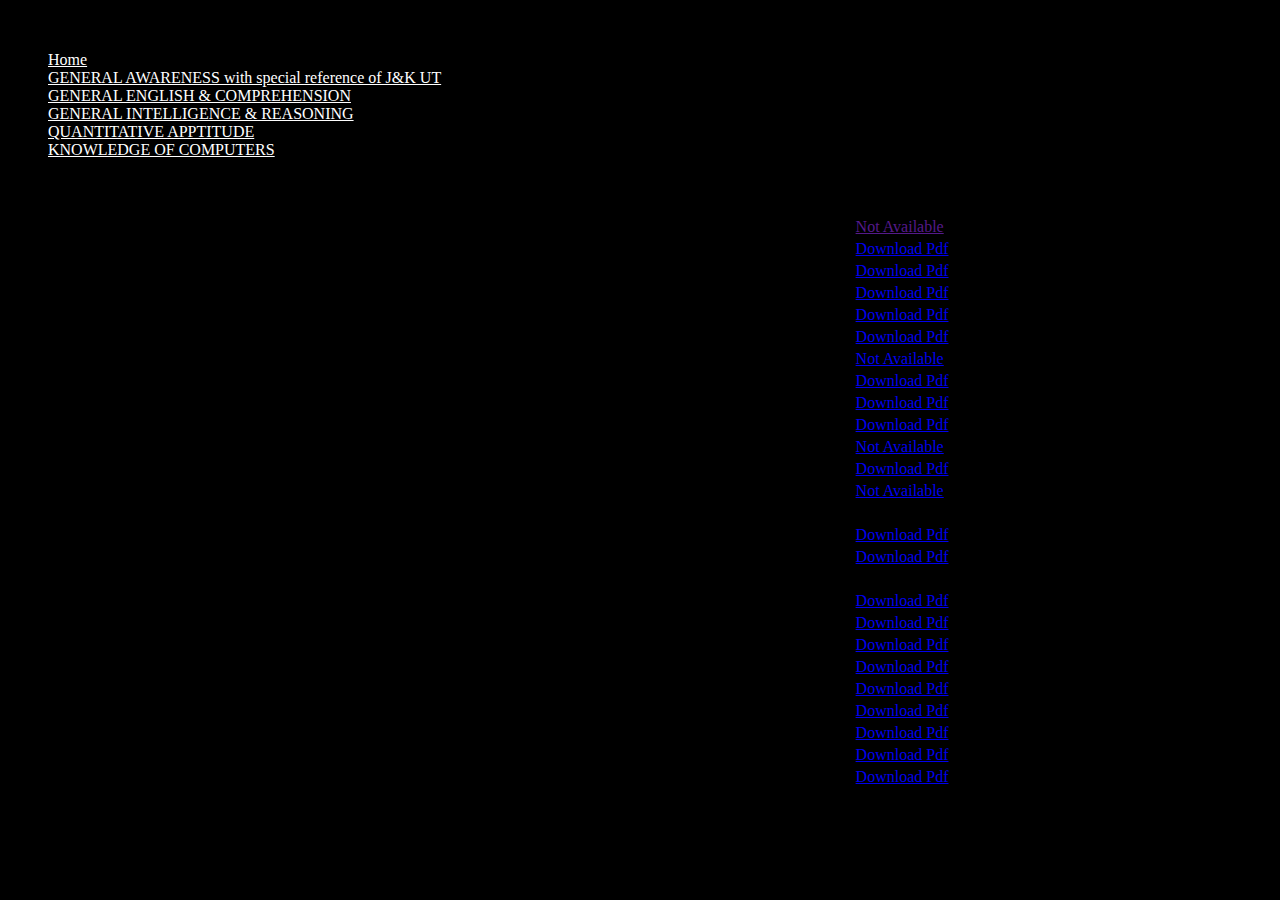
==== index.html @ 3e61b2b9 "ADDED META" ====
<!DOCTYPE html>
<html lang="en">
<head>
</head>
<html style="background: black;">
<link rel="stylesheet" href="style.css">
<link rel="stylesheet" href="responsive.css">
<head>
	<meta charset="UTF-8">
	<meta http-equiv="X-UA-Compatible" content="IE=edge">
	<meta name="viewport" content="width=device-width, initial-scale=1.0">
	 	<content="initial-scale=1.0,minimum-scale=1.0,maximum-scale=1.0,width=device-width,user-scalable=no">
	<title>JKSSB SYLLABUS</title>

</head>

<body>
	 					<h1 class="logotext font17 bold text-center" style="margin: 29px 3px -31px 14px;">
						<div class="headingtop">
							<div class="topheadingmargin">|| VLW SYLLABUS || VILLAGE LEVEL WORKER ||        &nbsp; 	|| PANCHAYAT SECRETARY   ||
							</div> 
							
					</h1>
				</div>		 				 
					<div>
						<ul  class="topheadingmargin2" class="navbar">
							<div class="pdres">
							<li class="pd5"><a href="index.html" style="color: white;">Home</a></li>
							<li class="pd5"><a href="index.html" style="color: white;">GENERAL AWARENESS with special reference of J&K UT </a></li>
							<li class="pd5"><a href="redir2.html" style="color: white;">GENERAL ENGLISH & COMPREHENSION </a></li>
							<li class="pd5"><a href="redir3.html" style="color: white;">GENERAL INTELLIGENCE  & REASONING  </a></li>
							<li class="pd5"><a href="redir4.html" style="color: white;">QUANTITATIVE APPTITUDE  </a></li>
							<li class="pd5"><a href="redir5.html" style="color: white;">KNOWLEDGE OF COMPUTERS </a></li>
						</div>
						</ul>
					</div>
				</div>
			</div>
		</div>
	</header>
							 
									<table class="table">
									 
										 
										<tbody>

										</tbody>
									</table>
								</div>
							</div>
						</div>

					</div>
					<!-- Card body -->

					<table class="table1">

						<tr1>
							<th>#</th>
							<th class="tablehead">GENERAL AWARENESS with special reference of J&K UT</th>

							 
						</tr1>
						<tr>
							<td>(i)</td>
							<td class="borderrd">Current Events of National and International importance </td>
							<td class="downbox"><a href= ""
									class="btn btn-primary themebtn">Not Available</a></td>
						</tr>
						<td>(ii)</td>
						<td class="borderrd">Political & Physical divisions of India</td>
						<td class="downbox"><a href="/payload/gk/polity abd phy.pdf"
								class="btn btn-primary themebtn">Download
								Pdf</a></td>
						</tr>
						<tr>
							<td>(iii)</td>
							<td class="borderrd">Climate & Crops in India </td>
							<td class="downbox"><a href="/payload/gk/Indian climate and crops .pdf"
									class="btn btn-primary themebtn">Download Pdf</a></td>
						</tr>
						<tr>
							<td>(iv)</td>
							<td class="borderrd">Transport & Communication. </td>
							<td class="downbox"><a href="/payload/gk/transport and communication .pdf"
									class="btn btn-primary themebtn">Download Pdf</a></td>
						</tr>
						<tr>
							<td>(v)</td>
							<td class="borderrd">Demography- Census, its feature and Vital Statistics.</td>
							<td class="downbox"><a href="/payload/gk/demography.pdf"
									class="btn btn-primary themebtn">Download Pdf</a></td>
						</tr>
						<tr>
							<td>(vi)</td>
							<td class="borderrd">Important Rivers & Lakes in India.</td>
							<td class="downbox"><a href="https://apps.ssbjk.org.in/portal/login"
									class="btn btn-primary themebtn">Download Pdf</a></td>
						</tr>
						<tr>
							<td>(vii)</td>
							<td class="borderrd">Indian Economy.</td>
							<td class="downbox"><a href=" "
									class="btn btn-primary themebtn">Not Available</td>
						</tr>
						<tr>
							<td>(viii)</td>
							<td class="borderrd">Indian Culture & Heritage.</td>
							<td class="downbox"><a href="https://apps.ssbjk.org.in/portal/login"
									class="btn btn-primary themebtn">Download Pdf</a></td>
						</tr>
						<tr>
							<td>(ix)</td>
							<td class="borderrd">Indian History with special reference to Freedom Movement.</td>
							<td class="downbox"><a href="https://apps.ssbjk.org.in/portal/login"
									class="btn btn-primary themebtn">Download Pdf</a></td>
						</tr>
						<tr>
							<td>(x)</td>
							<td class="borderrd">Indian Constitution- Basic features- Preamble, Fundamental Rights, Fundamental Duties,
								Directive Principles of State Policy.</td>
							<td class="downbox"><a href="https://apps.ssbjk.org.in/portal/login"
									class="btn btn-primary themebtn">Download Pdf</a></td>
						</tr>
						<tr>
							<td>(xi)</td>
							<td class="borderrd">Science & Technology. </td>
							<td class="downbox"><a href=" "
									class="btn btn-primary themebtn">Not Available</a></td>
						</tr>
						<tr>
							<td>(xii)</td>
							<td class="borderrd">Environment, Ecology & Bio-diversity. </td>
							<td class="downbox"><a href="https://apps.ssbjk.org.in/portal/login"
									class="btn btn-primary themebtn">Download Pdf</a></td>
						</tr>
						<tr>
							<td>(xiii)</td>
							<td class="borderrd">Taxation in India- Direct & Indirect Tax - CBDT, GST etc. </td>
							<td class="downbox"><a href=" "
									class="btn btn-primary themebtn">Not Available</a></td>
						</tr>
						<tr>
							<td>(xiv)</td>
							<td>J&K UT -- </td>
						</tr>
						<tr>
							<td></td>
							<td class="borderrd">a) History </td>
							<td class="downbox"><a href="/payload/gk/jkhistory.pdf"
									class="btn btn-primary themebtn">Download Pdf</a></td>
						</tr>
						<tr>
							<td></td>
							<td class="borderrd">b) Economy
							<td class="downbox"><a href="https://apps.ssbjk.org.in/portal/login"
									class="btn btn-primary themebtn">Download Pdf</a></td>
						</tr>
						<td></td>
						<td class="borderrd">c) Geography-
							</tr>

							<tr>
								<td></td>
								<td class="borderrd"> - Climate
								<td class="downbox"><a href="https://apps.ssbjk.org.in/portal/login"
										class="btn btn-primary themebtn">Download Pdf</a></td>
							</tr>
							<tr>
								<td></td>
								<td class="borderrd"> - Crops
								<td class="downbox"><a href="https://apps.ssbjk.org.in/portal/login"
										class="btn btn-primary themebtn">Download Pdf</a></td>
							</tr>
							<tr>
								<td></td>
								<td class="borderrd"> - Rivers
								<td class="downbox"><a href="https://apps.ssbjk.org.in/portal/login"
										class="btn btn-primary themebtn">Download Pdf</a></td>
							</tr>
							<tr>
								<td></td>
								<td class="borderrd"> - Lakes
								<td class="downbox"> <a href="https://apps.ssbjk.org.in/portal/login"
										class="btn btn-primary themebtn">Download Pdf</a></td>
							</tr>
							<tr>
								<td></td>
								<td class="borderrd"> - Flora & Fauna
								<td class="downbox"><a href="https://apps.ssbjk.org.in/portal/login"
										class="btn btn-primary themebtn">Download Pdf</a></td>
							</tr>
							<tr>
								<td></td>
								<td class="borderrd">d) Heritage & Culture </td>
								<td class="downbox"><a href="https://apps.ssbjk.org.in/portal/login"
										class="btn btn-primary themebtn">Download Pdf</a>
								</td>
							</tr>
							<tr>
								<td></td>
								<td class="borderrd">e) Important Tourist Destinations </td>
								<td class="downbox"><a href="https://apps.ssbjk.org.in/portal/login"
										class="btn btn-primary themebtn">Download
										Pdf</a></td>
							</tr>
							<tr>
								<td></td>
								<td class="borderrd">f) J&K Reorganisation Act, 2019. </td>
								<td class="downbox"><a href="https://apps.ssbjk.org.in/portal/login"
										class="btn btn-primary themebtn">Download
										Pdf</a></td>
							</tr>
							<tr>
								<td>(xv)</td>
								<td class="borderrd">Centrally Sponsored Schemes (MGNREGA, PMAY, SBM) and Panchayati Raj Act/Rules. </td>
								<td class="downbox"><a href="https://apps.ssbjk.org.in/portal/login"
										class="btn btn-primary themebtn">Download Pdf</a></td>
											
							</tr> 
										  
						</table1>		
				</div>

			</div>
		</div>

	</div>
	
</body><div class="footcont">Developed by Akshay  |  Contact  -   Email : akhsu12@gmail.com  |</div>
</html>
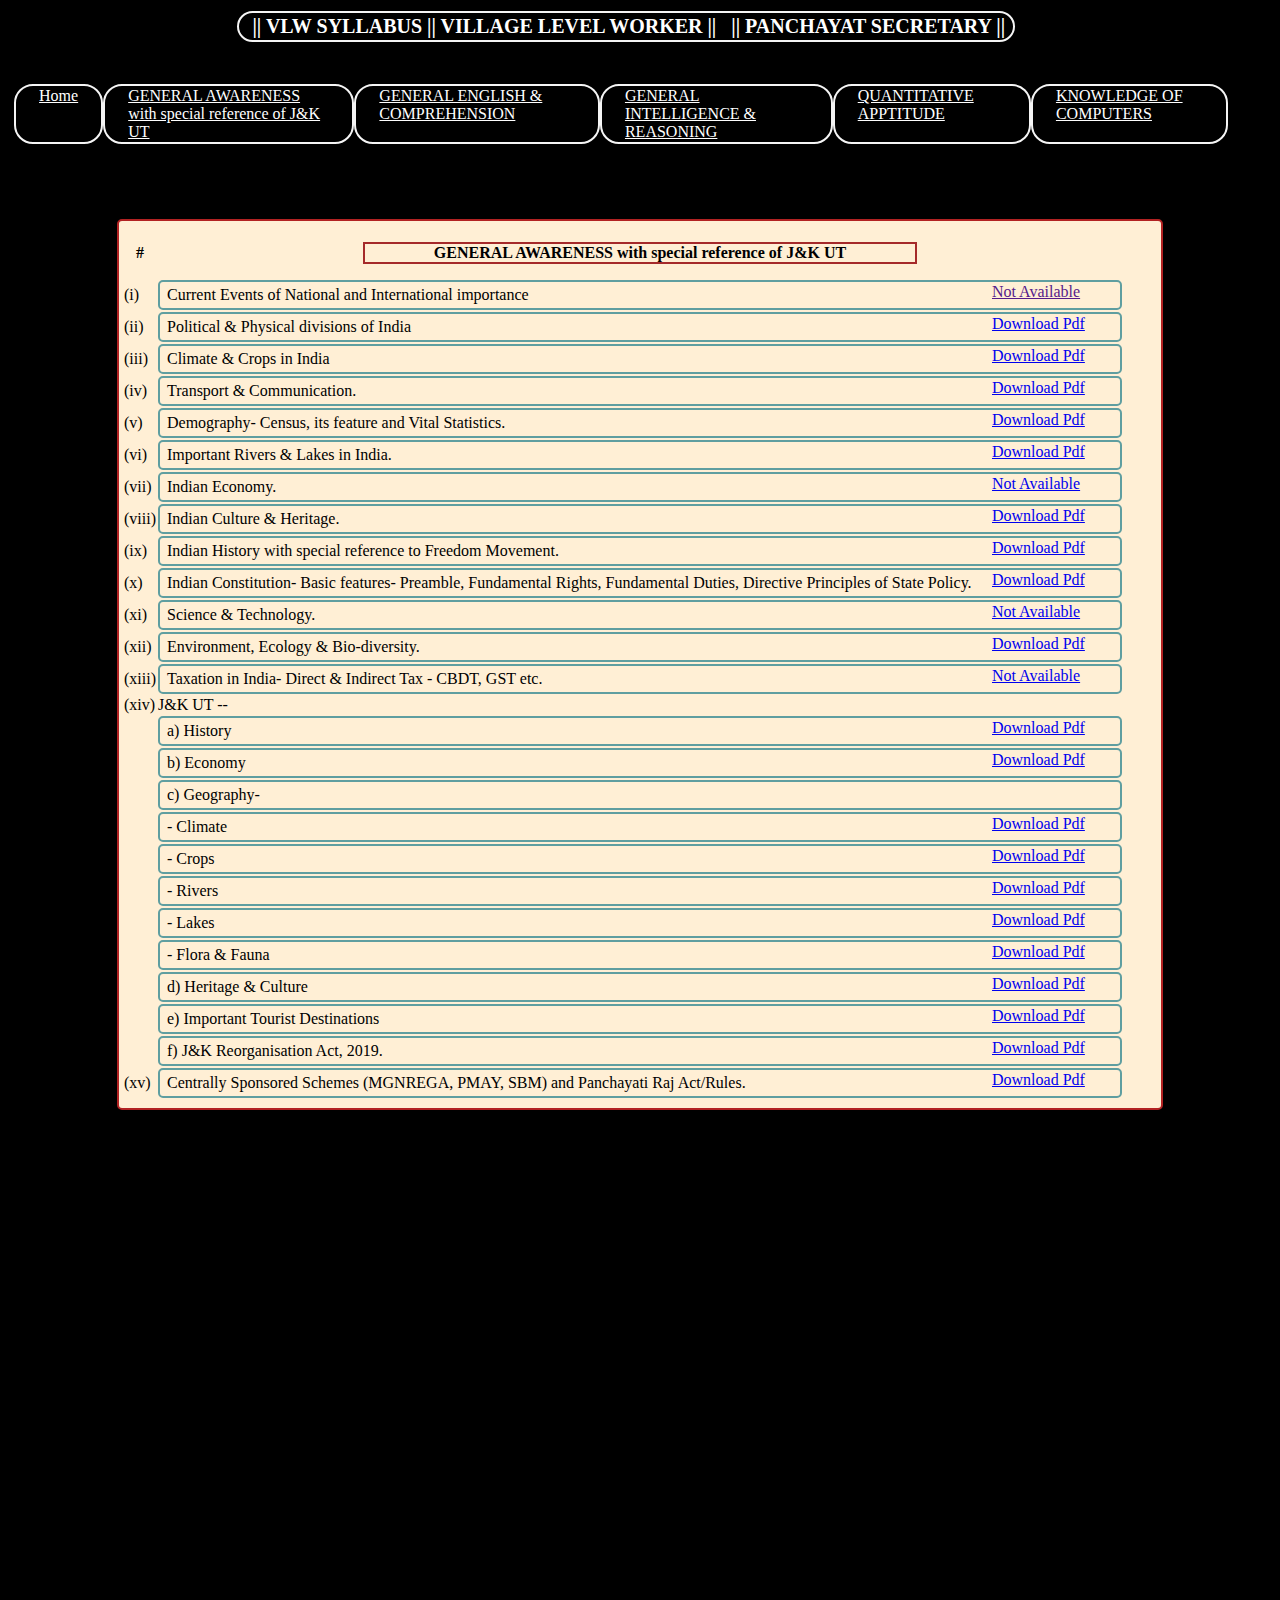
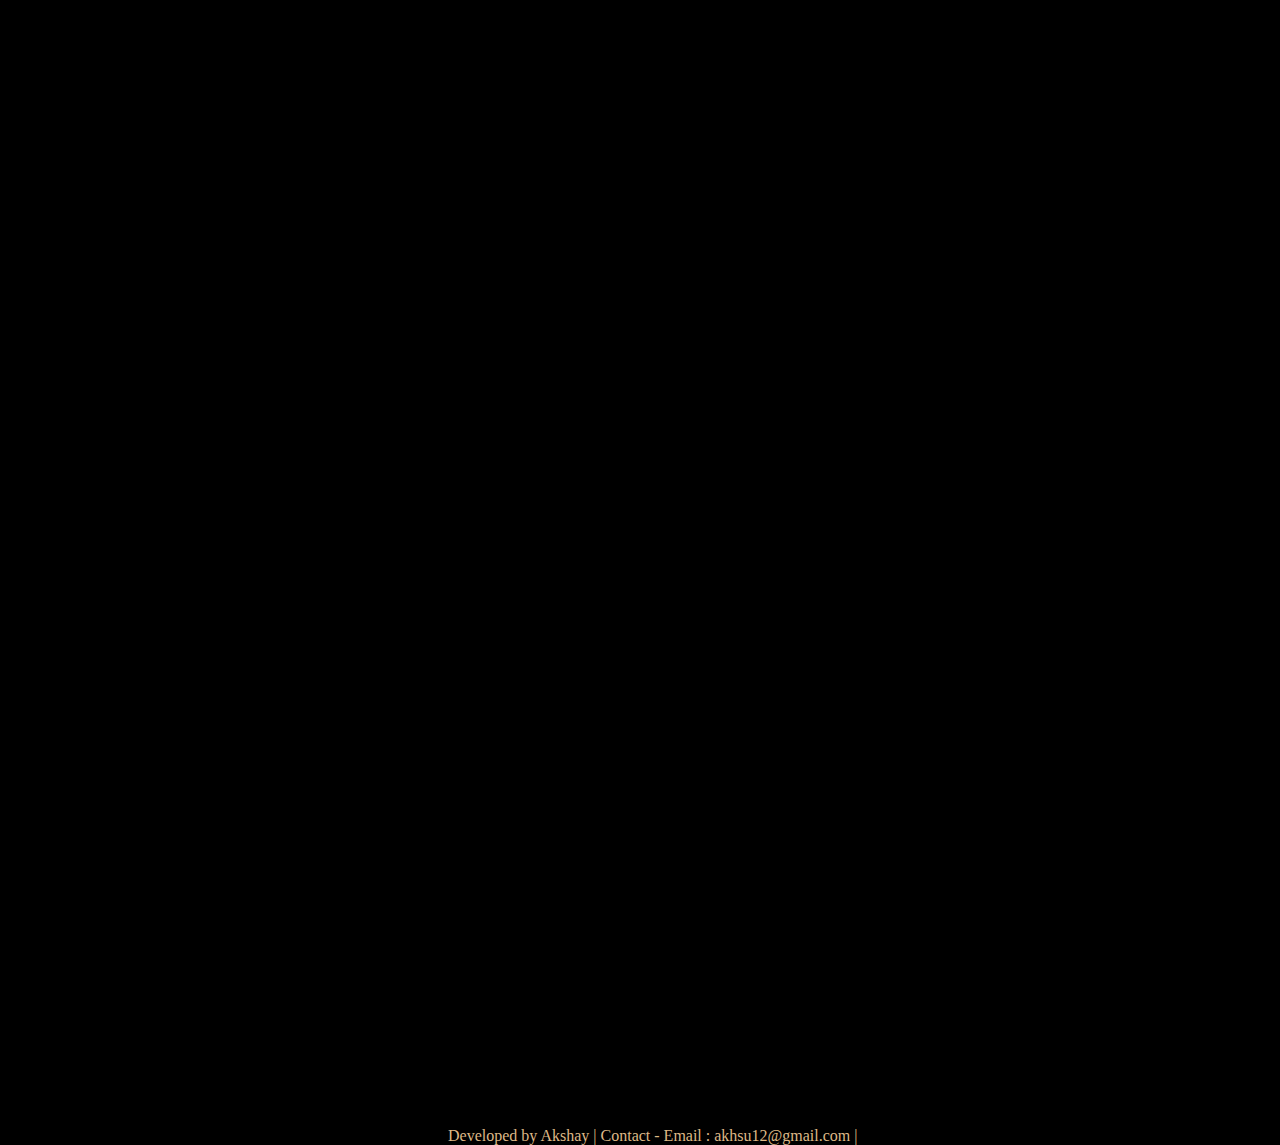
==== commit 99ed877f: "formatting update" ====
--- a/index.html
+++ b/index.html
@@ -217,7 +217,16 @@
 								<td class="downbox"><a href="https://apps.ssbjk.org.in/portal/login"
 										class="btn btn-primary themebtn">Download Pdf</a></td>
 											
+							</tr> <br>
+							<br>
+							<tr>
+								<td></td>
+								<td class="footcont">Developed by Akshay  |  Contact  -   Email : akhsu12@gmail.com  |</td>
+								 
+											
 							</tr> 
+<!--
+							<div class="footcont">Developed by Akshay  |  Contact  -   Email : akhsu12@gmail.com  |</div>-->
 										  
 						</table1>		
 				</div>
@@ -227,5 +236,5 @@
 
 	</div>
 	
-</body><div class="footcont">Developed by Akshay  |  Contact  -   Email : akhsu12@gmail.com  |</div>
+</body>
 </html>--- a/style.css
+++ b/style.css
@@ -0,0 +1,92 @@
+* {
+   margin: 0px;
+   padding: 0px;
+}
+
+.headingtop {
+   display: flex;
+   justify-content: center;
+   text-align: center;
+   color: white;
+   font-size: 20px;
+}
+.topheadingmargin{
+   margin: -2vh 5vw 8vh 2vw;
+   display: flex;
+   padding: 2px 8px 2px 13px;
+   border: 2px solid whitesmoke;
+   border-radius: 19px;
+   justify-content: center;
+}
+.topheadingmargin2{
+   margin: 0vh 4vw 6vh 1vw;
+   display: flex;
+   padding: 0.1vh .1vw .1vh .1vw;
+   justify-content: center;
+}
+
+
+.table1 {
+   display: flex;
+   border: 2px firebrick solid;
+   margin: -16px 117px;
+   padding: 6px 3px;
+   border-radius: 5px;
+   background-color: papayawhip;
+}
+
+
+.tablehead {
+   display: flex;
+   margin: 1.5vh 16vw;
+   border: 2px solid brown;
+   width: 43vw;
+   justify-content: center;
+   align-items: center;
+}
+
+.tablehe {
+   
+   margin: -31px 0px 12px 889px;
+   border: 2px solid brown;
+   width: 11vw;
+   justify-content: center;
+}
+
+.downbox {
+   display: flex;
+   margin: 3px -132px;
+}
+
+.borderrd {
+   border: 2px cadetblue solid;
+   padding: 4px 7px;
+   border-radius: 5px;
+}
+
+.tabpad {
+
+   display: flex;
+   margin: 2px 117px;
+   padding: 6px 3px;
+}
+
+.pd5 {
+   display: table-cell;
+   padding: 1px 23px;
+   border: 2px solid whitesmoke;
+   border-radius: 19px;
+}
+
+.navbar{
+   display: flex;
+   margin: 54px 10px 34px -1px;
+   padding: 1px 30px 2px 30px;
+}
+.footcont{
+   color: burlywood;
+   position: absolute;
+   top: 302vh;
+   left: 35vw;
+   margin: 1vh auto
+}--- a/responsive.css
+++ b/responsive.css
@@ -0,0 +1,101 @@
+@media screen and (max-width: 1000px)    
+{
+    .headingtop{
+      display: flex;
+      justify-content: center;
+      text-align: center;
+      color: white;
+      font-size: 12px;
+   
+   }
+   .navbar1{
+      display: grid;
+      margin: 47px -6px 36px 3px;
+      padding: 2px 27px 6px 22px;
+   }
+   .pdres{
+   display: inline-grid;
+   padding: 0px 11px;
+   
+   border-radius: 19px;
+   justify-content: center;
+   margin: 2px 0px;
+   font-size: 12px;
+}.pd5{
+   display: flex;
+   padding: 2px 8px 3px 13px;
+   border: 2px solid whitesmoke;
+   border-radius: 19px;
+   justify-content: center;
+   margin: 1vh -9vw;
+}
+.topheadingmargin{
+   margin: -2vh 4vw -2vh 1vw;
+   display: flex;
+   padding: 2px 8px 3px 13px;
+   border: 2px solid whitesmoke;
+   border-radius: 19px;
+   justify-content: center;
+}
+.topheadingmargin2{
+   margin: 7vh 6vw 5vh 5vw;
+   display: flex;
+   padding: 0.1vh .1vw .1vh .1vw;
+   border: 2px solid whitesmoke;
+   border-radius: 19px;
+   justify-content: center;
+}
+.table1 {
+   display: flex;
+   border: 2px firebrick solid;
+   margin: -35px 5px;
+   padding: 6px 3px;
+   border-radius: 5px;
+   background-color: papayawhip;
+}
+.tablehead {
+   display: flex;
+   margin: 1vh 0vw;
+   border: 2px solid brown;
+   width: 73vw;
+   justify-content: center;
+   font-size: 1.6vh;
+   padding: 0.3vh 2vw;
+}
+.tablehe {
+   display: flex;
+   margin: -5vh 54vw;
+   border: 2px solid brown;
+   width: 25vw;
+   font-size: 1.6vh;
+   position: absolute;
+   justify-content: center;
+}
+.borderrd {
+   border: 2px cadetblue solid;
+   padding: 2px 8px;
+   border-radius: 5px;
+   display: flex;
+   font-size: 2.4vh;
+   justify-content: center;
+   margin: 0vh 5vw 1vh -2vw;
+}
+.downbox {
+   display: flex;
+   margin: -0.2vh 0vw 0.6vh 50vw;
+   font-size: 2vh;
+   position: inherit;
+}
+.tbdymrg{
+   margin: 0vh 0vw -2vh;
+}
+.footcont {
+   color: burlywood;
+   position: absolute;
+   top: 282vh;
+   left: 8vw;
+   margin: -4vh 0vw;
+   font-size: 1.5vh;
+   padding: .5vh .5vw .5vh .5vw;
+}
+}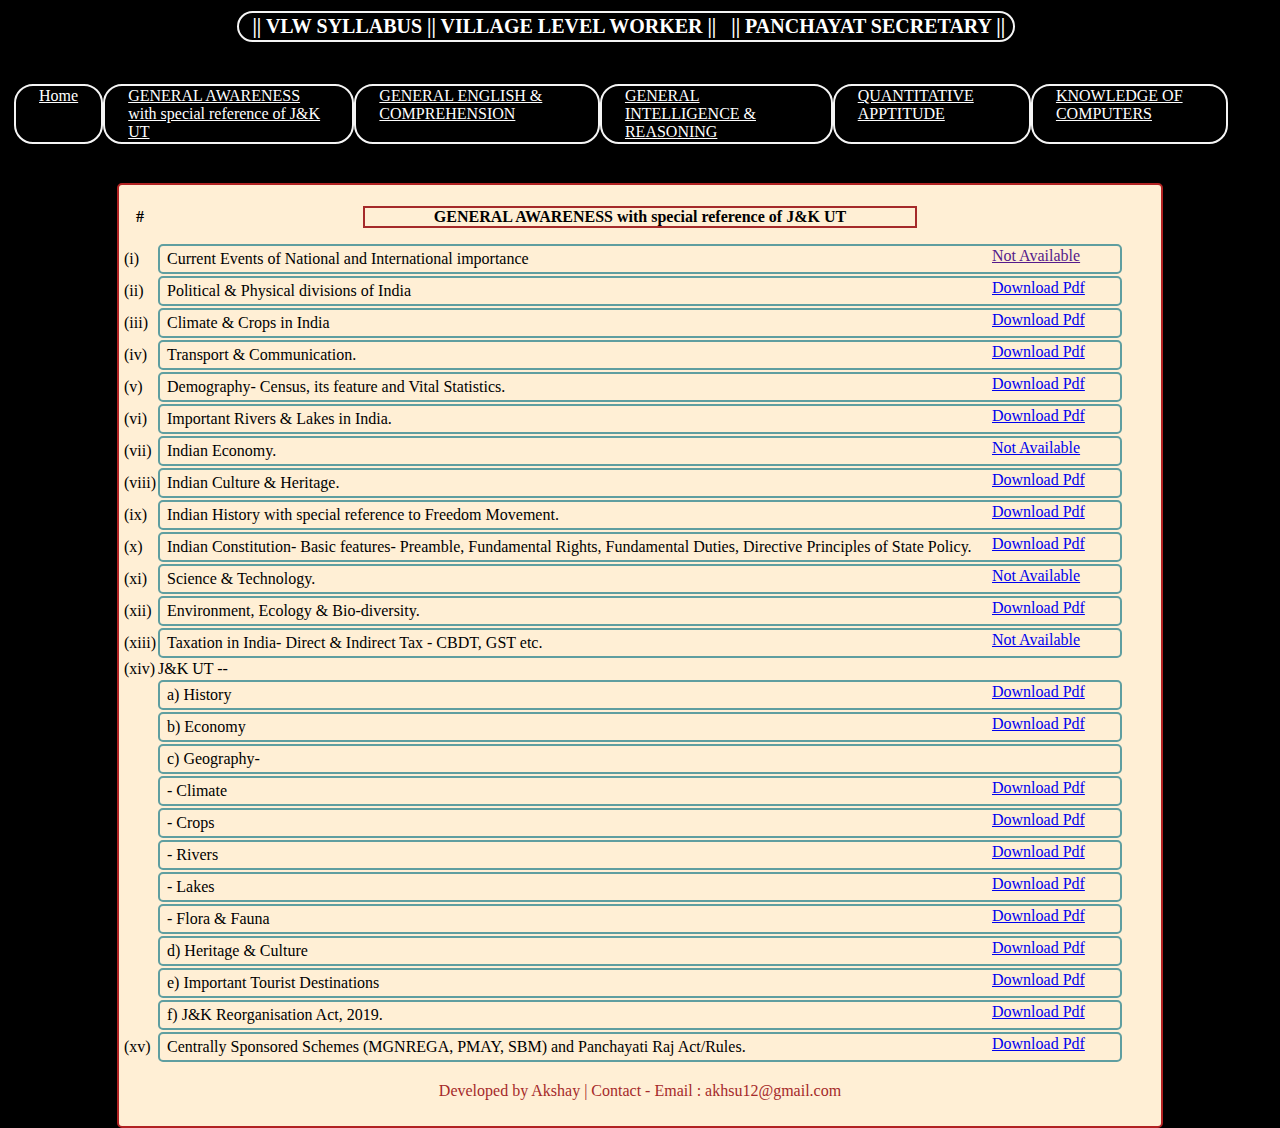
==== commit b9c88337: "fixed bottom" ====
--- a/index.html
+++ b/index.html
@@ -217,14 +217,13 @@
 								<td class="downbox"><a href="https://apps.ssbjk.org.in/portal/login"
 										class="btn btn-primary themebtn">Download Pdf</a></td>
 											
-							</tr> <br>
-							<br>
-							<tr>
-								<td></td>
-								<td class="footcont">Developed by Akshay  |  Contact  -   Email : akhsu12@gmail.com  |</td>
-								 
-											
-							</tr> 
+							</tr>
+							<tr>
+								<td></td>
+								<td class="botm">Developed by Akshay  |  Contact  -   Email : akhsu12@gmail.com</td>							
+							</tr>
+							
+							 
 <!--
 							<div class="footcont">Developed by Akshay  |  Contact  -   Email : akhsu12@gmail.com  |</div>-->
 										  
--- a/style.css
+++ b/style.css
@@ -89,4 +89,10 @@
    top: 302vh;
    left: 35vw;
    margin: 1vh auto
+}
+.botm{
+   display: flex;
+margin: 2vh;
+justify-content: center;
+color: brown;
 }--- a/responsive.css
+++ b/responsive.css
@@ -80,6 +80,7 @@
    justify-content: center;
    margin: 0vh 5vw 1vh -2vw;
 }
+
 .downbox {
    display: flex;
    margin: -0.2vh 0vw 0.6vh 50vw;
@@ -89,13 +90,10 @@
 .tbdymrg{
    margin: 0vh 0vw -2vh;
 }
-.footcont {
-   color: burlywood;
-   position: absolute;
-   top: 282vh;
-   left: 8vw;
-   margin: -4vh 0vw;
-   font-size: 1.5vh;
-   padding: .5vh .5vw .5vh .5vw;
+.botm{
+   font-size: 1.6vh;
+   margin: 1vh -3vw 1vh -12vw;
+   display: flex;
+   break-before: page;
 }
-}+}
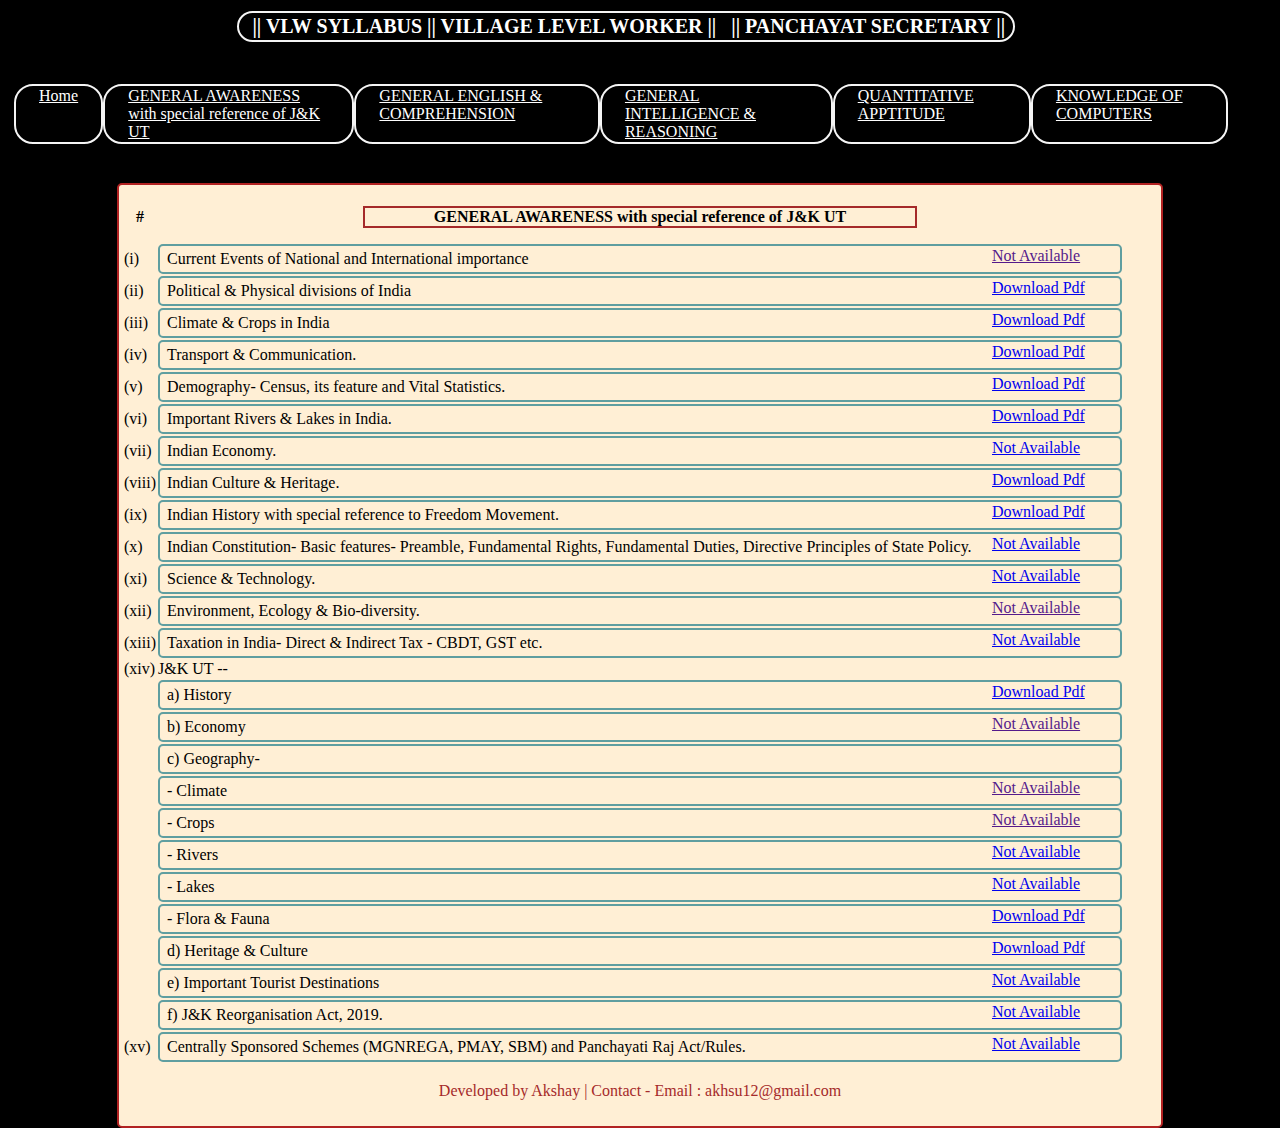
==== commit fe5d2033: "Update index.html" ====
--- a/index.html
+++ b/index.html
@@ -94,7 +94,7 @@
 						<tr>
 							<td>(vi)</td>
 							<td class="borderrd">Important Rivers & Lakes in India.</td>
-							<td class="downbox"><a href="https://apps.ssbjk.org.in/portal/login"
+							<td class="downbox"><a href="https://drive.google.com/file/d/1yDMCxtIcokJgd74jcxjbMZonDPWR_rk5/view?usp=sharing"
 									class="btn btn-primary themebtn">Download Pdf</a></td>
 						</tr>
 						<tr>
@@ -106,21 +106,21 @@
 						<tr>
 							<td>(viii)</td>
 							<td class="borderrd">Indian Culture & Heritage.</td>
-							<td class="downbox"><a href="https://apps.ssbjk.org.in/portal/login"
+							<td class="downbox"><a href="/payload/gk/Indian culture .pdf"
 									class="btn btn-primary themebtn">Download Pdf</a></td>
 						</tr>
 						<tr>
 							<td>(ix)</td>
 							<td class="borderrd">Indian History with special reference to Freedom Movement.</td>
-							<td class="downbox"><a href="https://apps.ssbjk.org.in/portal/login"
+							<td class="downbox"><a href="/payload/gk/freedom struggle .pdf"
 									class="btn btn-primary themebtn">Download Pdf</a></td>
 						</tr>
 						<tr>
 							<td>(x)</td>
 							<td class="borderrd">Indian Constitution- Basic features- Preamble, Fundamental Rights, Fundamental Duties,
 								Directive Principles of State Policy.</td>
-							<td class="downbox"><a href="https://apps.ssbjk.org.in/portal/login"
-									class="btn btn-primary themebtn">Download Pdf</a></td>
+							<td class="downbox"><a href=" "
+									class="btn btn-primary themebtn">Not Available</a></td>
 						</tr>
 						<tr>
 							<td>(xi)</td>
@@ -131,8 +131,8 @@
 						<tr>
 							<td>(xii)</td>
 							<td class="borderrd">Environment, Ecology & Bio-diversity. </td>
-							<td class="downbox"><a href="https://apps.ssbjk.org.in/portal/login"
-									class="btn btn-primary themebtn">Download Pdf</a></td>
+							<td class="downbox"><a href=""
+									class="btn btn-primary themebtn">Not Available</a></td>
 						</tr>
 						<tr>
 							<td>(xiii)</td>
@@ -153,8 +153,8 @@
 						<tr>
 							<td></td>
 							<td class="borderrd">b) Economy
-							<td class="downbox"><a href="https://apps.ssbjk.org.in/portal/login"
-									class="btn btn-primary themebtn">Download Pdf</a></td>
+							<td class="downbox"><a href=""
+									class="btn btn-primary themebtn">Not Available</a></td>
 						</tr>
 						<td></td>
 						<td class="borderrd">c) Geography-
@@ -163,59 +163,57 @@
 							<tr>
 								<td></td>
 								<td class="borderrd"> - Climate
-								<td class="downbox"><a href="https://apps.ssbjk.org.in/portal/login"
+								<td class="downbox"><a href=""
+										class="btn btn-primary themebtn">Not Available</a></td>
+							</tr>
+							<tr>
+								<td></td>
+								<td class="borderrd"> - Crops
+								<td class="downbox"><a href=""
+										class="btn btn-primary themebtn">Not Available</a></td>
+							</tr>
+							<tr>
+								<td></td>
+								<td class="borderrd"> - Rivers
+								<td class="downbox"><a href=" "
+										class="btn btn-primary themebtn">Not Available</a></td>
+							</tr>
+							<tr>
+								<td></td>
+								<td class="borderrd"> - Lakes
+								<td class="downbox"> <a href=" "
+										class="btn btn-primary themebtn">Not Available</a></td>
+							</tr>
+							<tr>
+								<td></td>
+								<td class="borderrd"> - Flora & Fauna
+								<td class="downbox"><a href=" "
 										class="btn btn-primary themebtn">Download Pdf</a></td>
 							</tr>
 							<tr>
 								<td></td>
-								<td class="borderrd"> - Crops
-								<td class="downbox"><a href="https://apps.ssbjk.org.in/portal/login"
-										class="btn btn-primary themebtn">Download Pdf</a></td>
-							</tr>
-							<tr>
-								<td></td>
-								<td class="borderrd"> - Rivers
-								<td class="downbox"><a href="https://apps.ssbjk.org.in/portal/login"
-										class="btn btn-primary themebtn">Download Pdf</a></td>
-							</tr>
-							<tr>
-								<td></td>
-								<td class="borderrd"> - Lakes
-								<td class="downbox"> <a href="https://apps.ssbjk.org.in/portal/login"
-										class="btn btn-primary themebtn">Download Pdf</a></td>
-							</tr>
-							<tr>
-								<td></td>
-								<td class="borderrd"> - Flora & Fauna
-								<td class="downbox"><a href="https://apps.ssbjk.org.in/portal/login"
-										class="btn btn-primary themebtn">Download Pdf</a></td>
-							</tr>
-							<tr>
-								<td></td>
 								<td class="borderrd">d) Heritage & Culture </td>
-								<td class="downbox"><a href="https://apps.ssbjk.org.in/portal/login"
+								<td class="downbox"><a href=" "
 										class="btn btn-primary themebtn">Download Pdf</a>
 								</td>
 							</tr>
 							<tr>
 								<td></td>
 								<td class="borderrd">e) Important Tourist Destinations </td>
-								<td class="downbox"><a href="https://apps.ssbjk.org.in/portal/login"
-										class="btn btn-primary themebtn">Download
-										Pdf</a></td>
+								<td class="downbox"><a href=" "
+										class="btn btn-primary themebtn">Not Available</a></td>
 							</tr>
 							<tr>
 								<td></td>
 								<td class="borderrd">f) J&K Reorganisation Act, 2019. </td>
-								<td class="downbox"><a href="https://apps.ssbjk.org.in/portal/login"
-										class="btn btn-primary themebtn">Download
-										Pdf</a></td>
+								<td class="downbox"><a href=" "
+										class="btn btn-primary themebtn">Not Available</a></td>
 							</tr>
 							<tr>
 								<td>(xv)</td>
 								<td class="borderrd">Centrally Sponsored Schemes (MGNREGA, PMAY, SBM) and Panchayati Raj Act/Rules. </td>
-								<td class="downbox"><a href="https://apps.ssbjk.org.in/portal/login"
-										class="btn btn-primary themebtn">Download Pdf</a></td>
+								<td class="downbox"><a href=" "
+										class="btn btn-primary themebtn">Not Available</a></td>
 											
 							</tr>
 							<tr>
@@ -236,4 +234,4 @@
 	</div>
 	
 </body>
-</html>+</html>
--- a/responsive.css
+++ b/responsive.css
@@ -94,6 +94,6 @@
    font-size: 1.6vh;
    margin: 1vh -3vw 1vh -12vw;
    display: flex;
-   break-before: page;
+   color: brown;
 }
 }
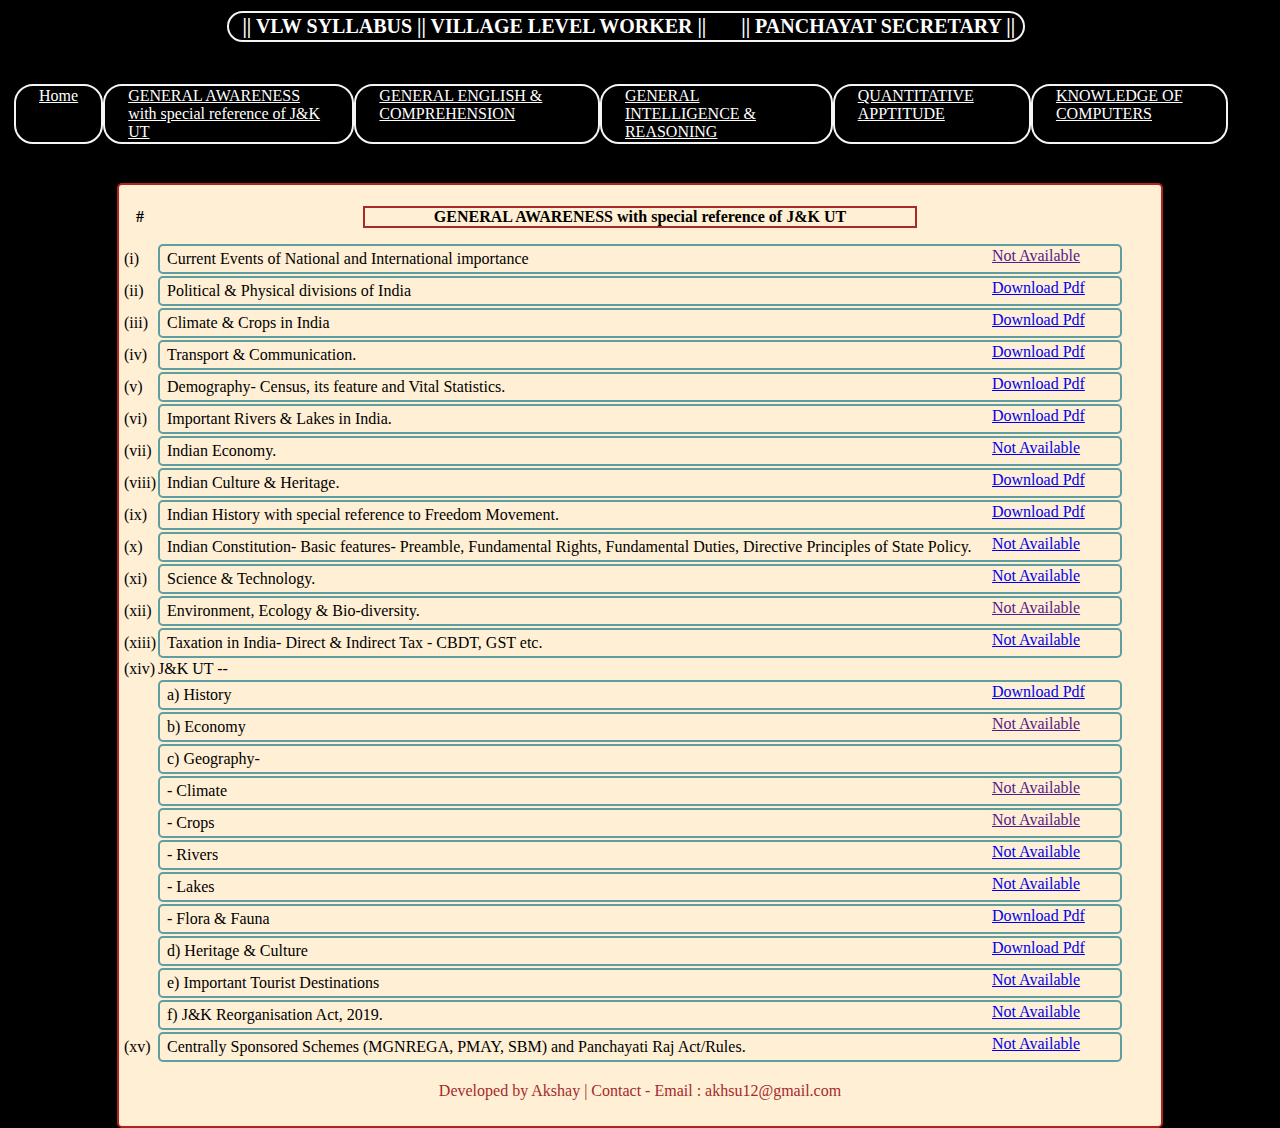
==== commit 419b6b8d: "Update index.html" ====
--- a/index.html
+++ b/index.html
@@ -17,7 +17,7 @@
 <body>
 	 					<h1 class="logotext font17 bold text-center" style="margin: 29px 3px -31px 14px;">
 						<div class="headingtop">
-							<div class="topheadingmargin">|| VLW SYLLABUS || VILLAGE LEVEL WORKER ||        &nbsp; 	|| PANCHAYAT SECRETARY   ||
+							<div class="topheadingmargin">|| VLW SYLLABUS || VILLAGE LEVEL WORKER ||  &nbsp;  &nbsp; &nbsp; || PANCHAYAT SECRETARY   ||
 							</div> 
 							
 					</h1>
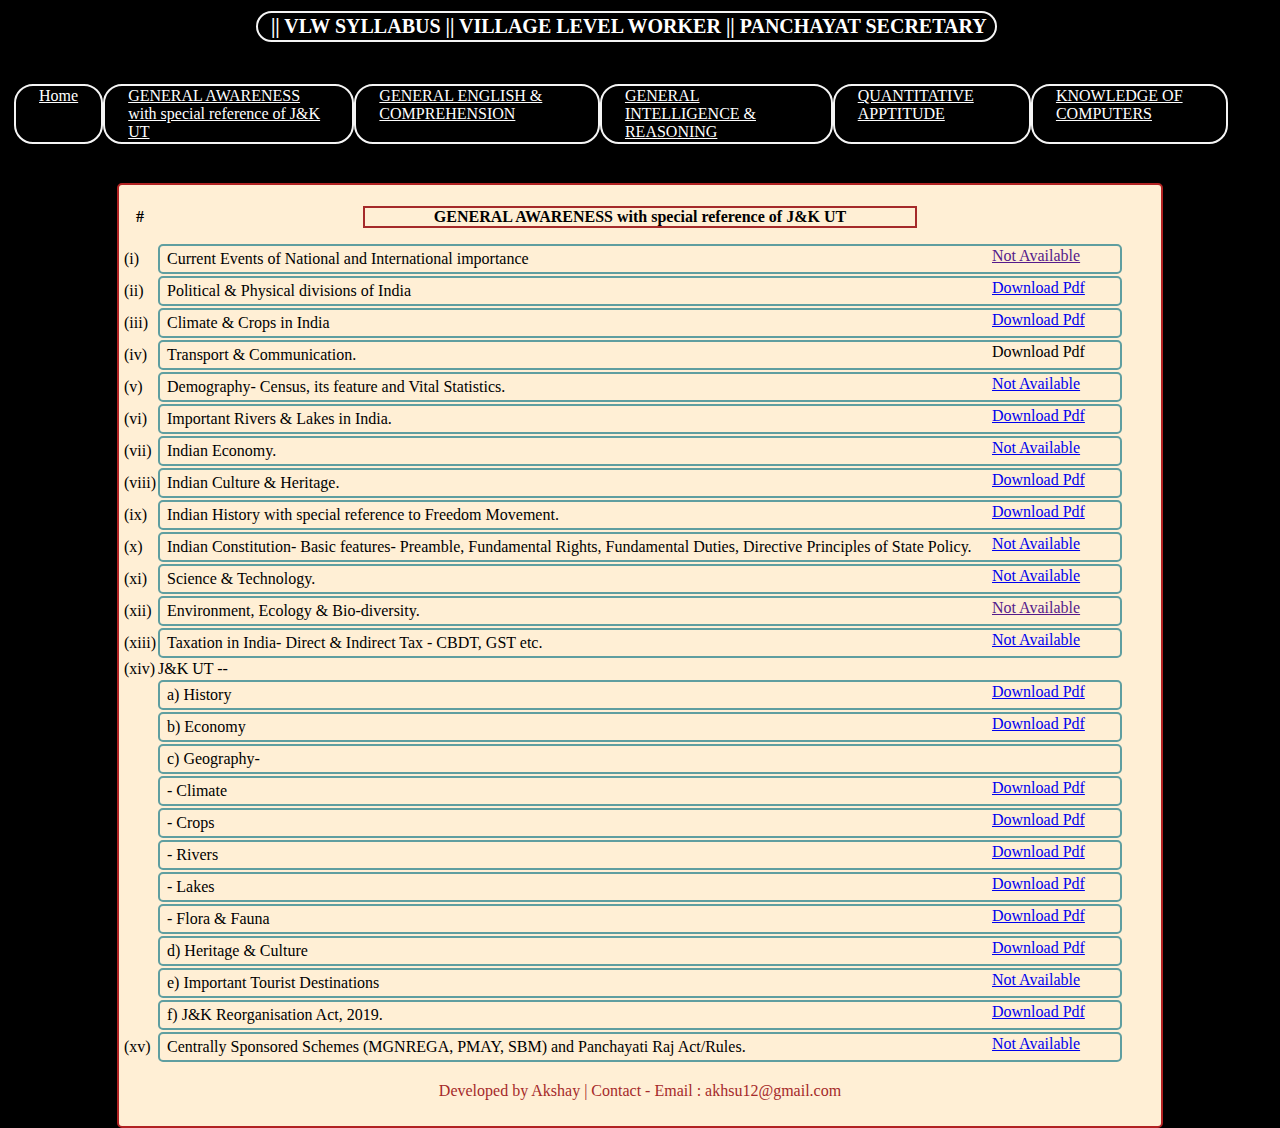
==== commit 322002bc: "Update index.html" ====
--- a/index.html
+++ b/index.html
@@ -17,7 +17,7 @@
 <body>
 	 					<h1 class="logotext font17 bold text-center" style="margin: 29px 3px -31px 14px;">
 						<div class="headingtop">
-							<div class="topheadingmargin">|| VLW SYLLABUS || VILLAGE LEVEL WORKER ||  &nbsp;  &nbsp; &nbsp; || PANCHAYAT SECRETARY   ||
+							<div class="topheadingmargin">|| VLW SYLLABUS || VILLAGE LEVEL WORKER  || PANCHAYAT SECRETARY  
 							</div> 
 							
 					</h1>
@@ -69,27 +69,27 @@
 						</tr>
 						<td>(ii)</td>
 						<td class="borderrd">Political & Physical divisions of India</td>
-						<td class="downbox"><a href="/payload/gk/polity abd phy.pdf"
+						<td class="downbox"><a href="https://drive.google.com/file/d/1kBwkdz7jEKiZrFTMwFs1HEBbdv3gJChR/view?usp=sharing"
 								class="btn btn-primary themebtn">Download
 								Pdf</a></td>
 						</tr>
 						<tr>
 							<td>(iii)</td>
 							<td class="borderrd">Climate & Crops in India </td>
-							<td class="downbox"><a href="/payload/gk/Indian climate and crops .pdf"
+							<td class="downbox"><a href="https://drive.google.com/file/d/1UeBZXBqrrmDB_44P9ZrlK54QrdPt-NiU/view?usp=sharing"
 									class="btn btn-primary themebtn">Download Pdf</a></td>
 						</tr>
 						<tr>
 							<td>(iv)</td>
 							<td class="borderrd">Transport & Communication. </td>
-							<td class="downbox"><a href="/payload/gk/transport and communication .pdf"
+							<td class="downbox"><https://drive.google.com/file/d/1nJxwQREq7IaP8934g95gLU8gzRSIERtz/view?usp=sharing"
 									class="btn btn-primary themebtn">Download Pdf</a></td>
 						</tr>
 						<tr>
 							<td>(v)</td>
 							<td class="borderrd">Demography- Census, its feature and Vital Statistics.</td>
 							<td class="downbox"><a href="/payload/gk/demography.pdf"
-									class="btn btn-primary themebtn">Download Pdf</a></td>
+									class="btn btn-primary themebtn">Not Available</a></td>
 						</tr>
 						<tr>
 							<td>(vi)</td>
@@ -106,13 +106,13 @@
 						<tr>
 							<td>(viii)</td>
 							<td class="borderrd">Indian Culture & Heritage.</td>
-							<td class="downbox"><a href="/payload/gk/Indian culture .pdf"
+							<td class="downbox"><a href="https://drive.google.com/file/d/1DlyLZUUBbxytOMunbIhMY62kWlidPxMw/view?usp=sharing"
 									class="btn btn-primary themebtn">Download Pdf</a></td>
 						</tr>
 						<tr>
 							<td>(ix)</td>
 							<td class="borderrd">Indian History with special reference to Freedom Movement.</td>
-							<td class="downbox"><a href="/payload/gk/freedom struggle .pdf"
+							<td class="downbox"><a href="https://drive.google.com/file/d/16hpMGnzHrHLhrfQ6f9d9eIT9ie2OBXkO/view?usp=sharing"
 									class="btn btn-primary themebtn">Download Pdf</a></td>
 						</tr>
 						<tr>
@@ -147,14 +147,14 @@
 						<tr>
 							<td></td>
 							<td class="borderrd">a) History </td>
-							<td class="downbox"><a href="/payload/gk/jkhistory.pdf"
+							<td class="downbox"><a href="https://drive.google.com/file/d/15mPBzDfJz2id2qwmojFIg1I9i5C0NCJ2/view?usp=sharing"
 									class="btn btn-primary themebtn">Download Pdf</a></td>
 						</tr>
 						<tr>
 							<td></td>
 							<td class="borderrd">b) Economy
-							<td class="downbox"><a href=""
-									class="btn btn-primary themebtn">Not Available</a></td>
+							<td class="downbox"><a href="https://drive.google.com/file/d/15mPBzDfJz2id2qwmojFIg1I9i5C0NCJ2/view?usp=sharing"
+									class="btn btn-primary themebtn">Download Pdf</a></td>
 						</tr>
 						<td></td>
 						<td class="borderrd">c) Geography-
@@ -163,37 +163,37 @@
 							<tr>
 								<td></td>
 								<td class="borderrd"> - Climate
-								<td class="downbox"><a href=""
-										class="btn btn-primary themebtn">Not Available</a></td>
+								<td class="downbox"><a href="https://drive.google.com/file/d/1kk_vZsE5aE3bTWO-uWWSvLsOpmEuXiar/view?usp=sharing"
+										class="btn btn-primary themebtn">Download Pdf</a></td>
 							</tr>
 							<tr>
 								<td></td>
 								<td class="borderrd"> - Crops
-								<td class="downbox"><a href=""
-										class="btn btn-primary themebtn">Not Available</a></td>
+								<td class="downbox"><a href="https://drive.google.com/file/d/1RGUPZydn-8lyDKz_i1MD0BqxkiUS4xtU/view?usp=sharing"
+										class="btn btn-primary themebtn">Download Pdf</a></td>
 							</tr>
 							<tr>
 								<td></td>
 								<td class="borderrd"> - Rivers
-								<td class="downbox"><a href=" "
-										class="btn btn-primary themebtn">Not Available</a></td>
+								<td class="downbox"><a href="https://drive.google.com/file/d/1F5QpS3Et-s8LxouQ52REVc3mbb-bBDkx/view?usp=sharing "
+										class="btn btn-primary themebtn">Download Pdf</a></td>
 							</tr>
 							<tr>
 								<td></td>
 								<td class="borderrd"> - Lakes
-								<td class="downbox"> <a href=" "
-										class="btn btn-primary themebtn">Not Available</a></td>
+								<td class="downbox"> <a href="https://drive.google.com/file/d/1F5QpS3Et-s8LxouQ52REVc3mbb-bBDkx/view?usp=sharing "
+										class="btn btn-primary themebtn">Download Pdf</a></td>
 							</tr>
 							<tr>
 								<td></td>
 								<td class="borderrd"> - Flora & Fauna
-								<td class="downbox"><a href=" "
+								<td class="downbox"><a href="https://drive.google.com/file/d/1iBcHoGXGRDn7QnbrV8YtqfoZHcP2xSLR/view?usp=sharing "
 										class="btn btn-primary themebtn">Download Pdf</a></td>
 							</tr>
 							<tr>
 								<td></td>
 								<td class="borderrd">d) Heritage & Culture </td>
-								<td class="downbox"><a href=" "
+								<td class="downbox"><a href="https://drive.google.com/file/d/1mwEPMOwN7Fo09EyipZOdeoen3mmAHXmy/view?usp=sharing"
 										class="btn btn-primary themebtn">Download Pdf</a>
 								</td>
 							</tr>
@@ -206,8 +206,8 @@
 							<tr>
 								<td></td>
 								<td class="borderrd">f) J&K Reorganisation Act, 2019. </td>
-								<td class="downbox"><a href=" "
-										class="btn btn-primary themebtn">Not Available</a></td>
+								<td class="downbox"><a href="https://drive.google.com/file/d/1OYvAJYY1eKFmZw8XMmZy8NwTM6fPGE6H/view?usp=sharing"
+										class="btn btn-primary themebtn">Download Pdf</a></td>
 							</tr>
 							<tr>
 								<td>(xv)</td>
@@ -234,4 +234,4 @@
 	</div>
 	
 </body>
-</html>
+</html>--- a/responsive.css
+++ b/responsive.css
@@ -14,20 +14,19 @@
       padding: 2px 27px 6px 22px;
    }
    .pdres{
-   display: inline-grid;
-   padding: 0px 11px;
-   
-   border-radius: 19px;
-   justify-content: center;
-   margin: 2px 0px;
-   font-size: 12px;
+      display: inline-grid;
+      padding: 1vh 1vw 1vh 1vw;
+      border-radius: 19px;
+      justify-content: center;
+      margin: 1vh 4vw 1vh 4vw;
+      font-size: 1.8vh;
 }.pd5{
    display: flex;
-   padding: 2px 8px 3px 13px;
-   border: 2px solid whitesmoke;
-   border-radius: 19px;
-   justify-content: center;
-   margin: 1vh -9vw;
+padding: 1vh .5vw;
+border: .3vh solid whitesmoke;
+border-radius: 1vh;
+justify-content: center;
+margin: 1vh -9vw;
 }
 .topheadingmargin{
    margin: -2vh 4vw -2vh 1vw;
@@ -38,12 +37,12 @@
    justify-content: center;
 }
 .topheadingmargin2{
-   margin: 7vh 6vw 5vh 5vw;
-   display: flex;
-   padding: 0.1vh .1vw .1vh .1vw;
-   border: 2px solid whitesmoke;
-   border-radius: 19px;
-   justify-content: center;
+   margin: 8vh 4vw 7vh 5vw;
+display: flex;
+padding: 0.1vh .1vw .1vh .1vw;
+border: 2px solid whitesmoke;
+border-radius: 19px;
+justify-content: center;
 }
 .table1 {
    display: flex;
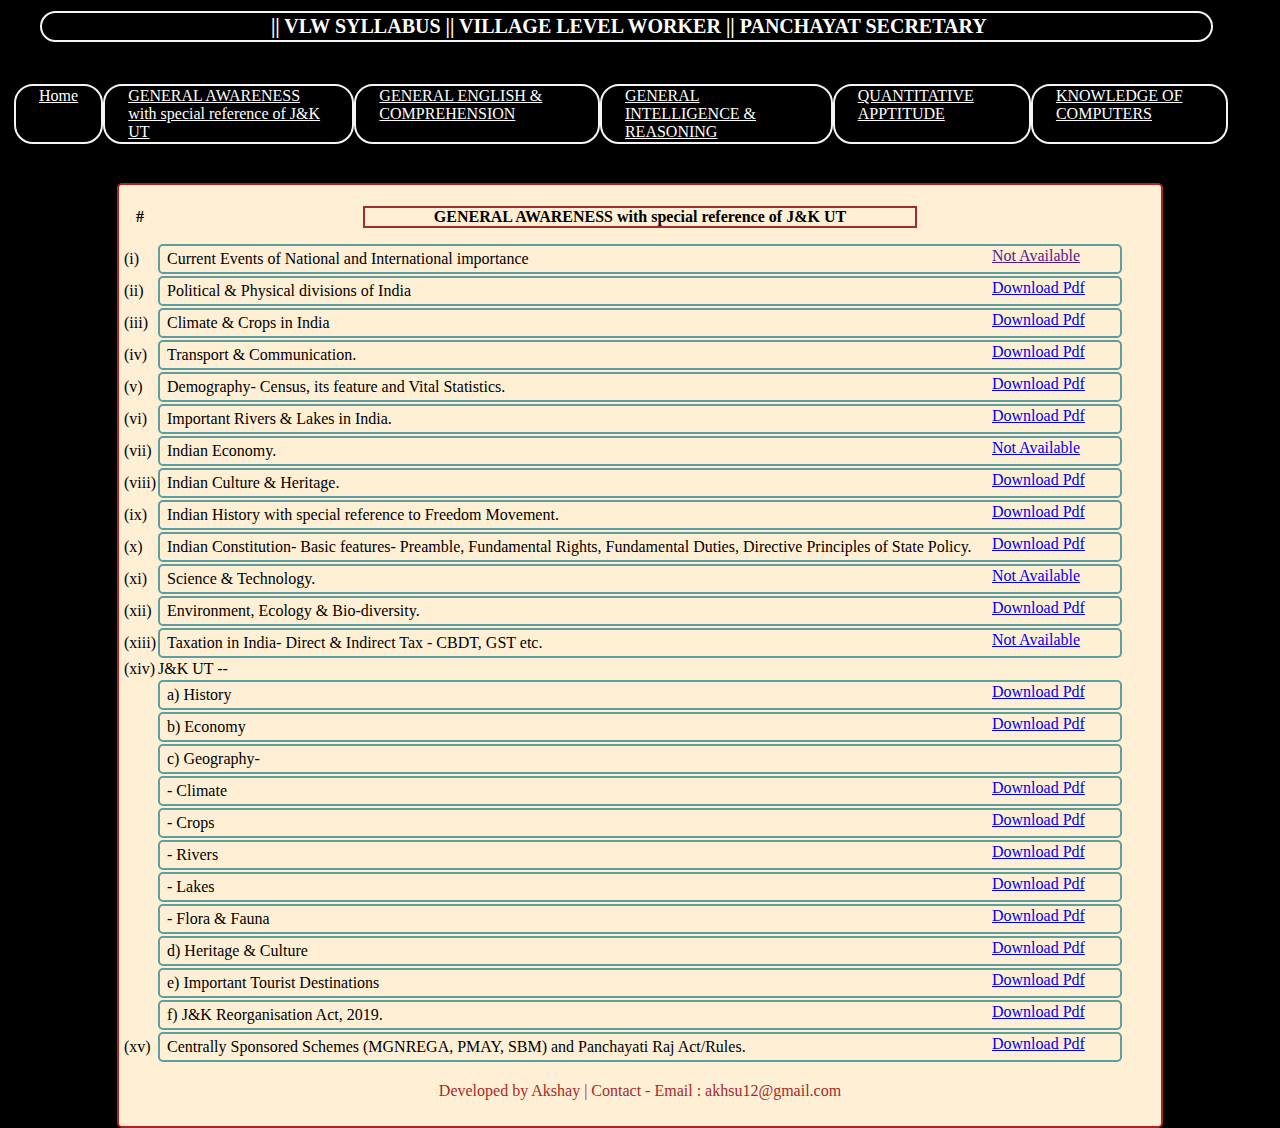
==== commit 2c59fba4: "revert" ====
--- a/index.html
+++ b/index.html
@@ -1,237 +1,227 @@
 <!DOCTYPE html>
 <html lang="en">
-<head>
-</head>
+
 <html style="background: black;">
 <link rel="stylesheet" href="style.css">
 <link rel="stylesheet" href="responsive.css">
+<link rel="stylesheet" href="animation.css">
+<link rel="stylesheet" href="animation.html">
+
 <head>
 	<meta charset="UTF-8">
 	<meta http-equiv="X-UA-Compatible" content="IE=edge">
 	<meta name="viewport" content="width=device-width, initial-scale=1.0">
-	 	<content="initial-scale=1.0,minimum-scale=1.0,maximum-scale=1.0,width=device-width,user-scalable=no">
-	<title>JKSSB SYLLABUS</title>
+	<content="initial-scale=1.0,minimum-scale=1.0,maximum-scale=1.0,width=device-width,user-scalable=no">
+		<title>JKSSB SYLLABUS</title>
 
 </head>
 
 <body>
-	 					<h1 class="logotext font17 bold text-center" style="margin: 29px 3px -31px 14px;">
-						<div class="headingtop">
-							<div class="topheadingmargin">|| VLW SYLLABUS || VILLAGE LEVEL WORKER  || PANCHAYAT SECRETARY  
-							</div> 
-							
-					</h1>
-				</div>		 				 
-					<div>
-						<ul  class="topheadingmargin2" class="navbar">
-							<div class="pdres">
-							<li class="pd5"><a href="index.html" style="color: white;">Home</a></li>
-							<li class="pd5"><a href="index.html" style="color: white;">GENERAL AWARENESS with special reference of J&K UT </a></li>
-							<li class="pd5"><a href="redir2.html" style="color: white;">GENERAL ENGLISH & COMPREHENSION </a></li>
-							<li class="pd5"><a href="redir3.html" style="color: white;">GENERAL INTELLIGENCE  & REASONING  </a></li>
-							<li class="pd5"><a href="redir4.html" style="color: white;">QUANTITATIVE APPTITUDE  </a></li>
-							<li class="pd5"><a href="redir5.html" style="color: white;">KNOWLEDGE OF COMPUTERS </a></li>
-						</div>
-						</ul>
-					</div>
-				</div>
-			</div>
-		</div>
-	</header>
-							 
-									<table class="table">
-									 
-										 
-										<tbody>
-
-										</tbody>
-									</table>
-								</div>
-							</div>
-						</div>
-
-					</div>
-					<!-- Card body -->
-
-					<table class="table1">
-
-						<tr1>
-							<th>#</th>
-							<th class="tablehead">GENERAL AWARENESS with special reference of J&K UT</th>
-
-							 
-						</tr1>
-						<tr>
-							<td>(i)</td>
-							<td class="borderrd">Current Events of National and International importance </td>
-							<td class="downbox"><a href= ""
-									class="btn btn-primary themebtn">Not Available</a></td>
-						</tr>
-						<td>(ii)</td>
-						<td class="borderrd">Political & Physical divisions of India</td>
-						<td class="downbox"><a href="https://drive.google.com/file/d/1kBwkdz7jEKiZrFTMwFs1HEBbdv3gJChR/view?usp=sharing"
-								class="btn btn-primary themebtn">Download
-								Pdf</a></td>
-						</tr>
-						<tr>
-							<td>(iii)</td>
-							<td class="borderrd">Climate & Crops in India </td>
-							<td class="downbox"><a href="https://drive.google.com/file/d/1UeBZXBqrrmDB_44P9ZrlK54QrdPt-NiU/view?usp=sharing"
-									class="btn btn-primary themebtn">Download Pdf</a></td>
-						</tr>
-						<tr>
-							<td>(iv)</td>
-							<td class="borderrd">Transport & Communication. </td>
-							<td class="downbox"><https://drive.google.com/file/d/1nJxwQREq7IaP8934g95gLU8gzRSIERtz/view?usp=sharing"
-									class="btn btn-primary themebtn">Download Pdf</a></td>
-						</tr>
-						<tr>
-							<td>(v)</td>
-							<td class="borderrd">Demography- Census, its feature and Vital Statistics.</td>
-							<td class="downbox"><a href="/payload/gk/demography.pdf"
-									class="btn btn-primary themebtn">Not Available</a></td>
-						</tr>
-						<tr>
-							<td>(vi)</td>
-							<td class="borderrd">Important Rivers & Lakes in India.</td>
-							<td class="downbox"><a href="https://drive.google.com/file/d/1yDMCxtIcokJgd74jcxjbMZonDPWR_rk5/view?usp=sharing"
-									class="btn btn-primary themebtn">Download Pdf</a></td>
-						</tr>
-						<tr>
-							<td>(vii)</td>
-							<td class="borderrd">Indian Economy.</td>
-							<td class="downbox"><a href=" "
-									class="btn btn-primary themebtn">Not Available</td>
-						</tr>
-						<tr>
-							<td>(viii)</td>
-							<td class="borderrd">Indian Culture & Heritage.</td>
-							<td class="downbox"><a href="https://drive.google.com/file/d/1DlyLZUUBbxytOMunbIhMY62kWlidPxMw/view?usp=sharing"
-									class="btn btn-primary themebtn">Download Pdf</a></td>
-						</tr>
-						<tr>
-							<td>(ix)</td>
-							<td class="borderrd">Indian History with special reference to Freedom Movement.</td>
-							<td class="downbox"><a href="https://drive.google.com/file/d/16hpMGnzHrHLhrfQ6f9d9eIT9ie2OBXkO/view?usp=sharing"
-									class="btn btn-primary themebtn">Download Pdf</a></td>
-						</tr>
-						<tr>
-							<td>(x)</td>
-							<td class="borderrd">Indian Constitution- Basic features- Preamble, Fundamental Rights, Fundamental Duties,
-								Directive Principles of State Policy.</td>
-							<td class="downbox"><a href=" "
-									class="btn btn-primary themebtn">Not Available</a></td>
-						</tr>
-						<tr>
-							<td>(xi)</td>
-							<td class="borderrd">Science & Technology. </td>
-							<td class="downbox"><a href=" "
-									class="btn btn-primary themebtn">Not Available</a></td>
-						</tr>
-						<tr>
-							<td>(xii)</td>
-							<td class="borderrd">Environment, Ecology & Bio-diversity. </td>
-							<td class="downbox"><a href=""
-									class="btn btn-primary themebtn">Not Available</a></td>
-						</tr>
-						<tr>
-							<td>(xiii)</td>
-							<td class="borderrd">Taxation in India- Direct & Indirect Tax - CBDT, GST etc. </td>
-							<td class="downbox"><a href=" "
-									class="btn btn-primary themebtn">Not Available</a></td>
-						</tr>
-						<tr>
-							<td>(xiv)</td>
-							<td>J&K UT -- </td>
-						</tr>
-						<tr>
-							<td></td>
-							<td class="borderrd">a) History </td>
-							<td class="downbox"><a href="https://drive.google.com/file/d/15mPBzDfJz2id2qwmojFIg1I9i5C0NCJ2/view?usp=sharing"
-									class="btn btn-primary themebtn">Download Pdf</a></td>
-						</tr>
-						<tr>
-							<td></td>
-							<td class="borderrd">b) Economy
-							<td class="downbox"><a href="https://drive.google.com/file/d/15mPBzDfJz2id2qwmojFIg1I9i5C0NCJ2/view?usp=sharing"
-									class="btn btn-primary themebtn">Download Pdf</a></td>
-						</tr>
-						<td></td>
-						<td class="borderrd">c) Geography-
-							</tr>
-
-							<tr>
-								<td></td>
-								<td class="borderrd"> - Climate
-								<td class="downbox"><a href="https://drive.google.com/file/d/1kk_vZsE5aE3bTWO-uWWSvLsOpmEuXiar/view?usp=sharing"
-										class="btn btn-primary themebtn">Download Pdf</a></td>
-							</tr>
-							<tr>
-								<td></td>
-								<td class="borderrd"> - Crops
-								<td class="downbox"><a href="https://drive.google.com/file/d/1RGUPZydn-8lyDKz_i1MD0BqxkiUS4xtU/view?usp=sharing"
-										class="btn btn-primary themebtn">Download Pdf</a></td>
-							</tr>
-							<tr>
-								<td></td>
-								<td class="borderrd"> - Rivers
-								<td class="downbox"><a href="https://drive.google.com/file/d/1F5QpS3Et-s8LxouQ52REVc3mbb-bBDkx/view?usp=sharing "
-										class="btn btn-primary themebtn">Download Pdf</a></td>
-							</tr>
-							<tr>
-								<td></td>
-								<td class="borderrd"> - Lakes
-								<td class="downbox"> <a href="https://drive.google.com/file/d/1F5QpS3Et-s8LxouQ52REVc3mbb-bBDkx/view?usp=sharing "
-										class="btn btn-primary themebtn">Download Pdf</a></td>
-							</tr>
-							<tr>
-								<td></td>
-								<td class="borderrd"> - Flora & Fauna
-								<td class="downbox"><a href="https://drive.google.com/file/d/1iBcHoGXGRDn7QnbrV8YtqfoZHcP2xSLR/view?usp=sharing "
-										class="btn btn-primary themebtn">Download Pdf</a></td>
-							</tr>
-							<tr>
-								<td></td>
-								<td class="borderrd">d) Heritage & Culture </td>
-								<td class="downbox"><a href="https://drive.google.com/file/d/1mwEPMOwN7Fo09EyipZOdeoen3mmAHXmy/view?usp=sharing"
-										class="btn btn-primary themebtn">Download Pdf</a>
-								</td>
-							</tr>
-							<tr>
-								<td></td>
-								<td class="borderrd">e) Important Tourist Destinations </td>
-								<td class="downbox"><a href=" "
-										class="btn btn-primary themebtn">Not Available</a></td>
-							</tr>
-							<tr>
-								<td></td>
-								<td class="borderrd">f) J&K Reorganisation Act, 2019. </td>
-								<td class="downbox"><a href="https://drive.google.com/file/d/1OYvAJYY1eKFmZw8XMmZy8NwTM6fPGE6H/view?usp=sharing"
-										class="btn btn-primary themebtn">Download Pdf</a></td>
-							</tr>
-							<tr>
-								<td>(xv)</td>
-								<td class="borderrd">Centrally Sponsored Schemes (MGNREGA, PMAY, SBM) and Panchayati Raj Act/Rules. </td>
-								<td class="downbox"><a href=" "
-										class="btn btn-primary themebtn">Not Available</a></td>
-											
-							</tr>
-							<tr>
-								<td></td>
-								<td class="botm">Developed by Akshay  |  Contact  -   Email : akhsu12@gmail.com</td>							
-							</tr>
-							
-							 
-<!--
-							<div class="footcont">Developed by Akshay  |  Contact  -   Email : akhsu12@gmail.com  |</div>-->
-										  
-						</table1>		
-				</div>
-
-			</div>
-		</div>
-
+	<h1 class="logotext font17 bold text-center" style="margin: 29px 3px -31px 14px;">
+			<div class=" headingtop topheadingmargin">|| VLW SYLLABUS || VILLAGE LEVEL WORKER || PANCHAYAT SECRETARY
+			</div>
+	</h1>
+	
+	<div>
+		<ul class="topheadingmargin2" class="navbar">
+			<div class="pdres">
+				<li class="pd5"><a href="index.html" style="color: white;">Home</a></li>
+				<li class="pd5"><a href="index.html" style="color: white;">GENERAL AWARENESS with special reference of
+						J&K UT </a></li>
+				<li class="pd5"><a href="eng.html" style="color: white;">GENERAL ENGLISH & COMPREHENSION </a></li>
+				<li class="pd5"><a href="gi.html" style="color: white;">GENERAL INTELLIGENCE & REASONING </a></li>
+				<li class="pd5"><a href="quant.html" style="color: white;">QUANTITATIVE APPTITUDE </a></li>
+				<li class="pd5"><a href="computer.html" style="color: white;">KNOWLEDGE OF COMPUTERS </a></li>
+			</div>
+		</ul>
 	</div>
 	
+	<table class="table1">
+
+		<tr>
+			<th>#</th>
+			<th class="tablehead">GENERAL AWARENESS with special reference of J&K UT</th>
+
+
+		</tr>
+		<tr>
+			<td>(i)</td>
+			<td class="borderrd">Current Events of National and International importance </td>
+			<td class="downbox"><a href="" class="btn btn-primary themebtn">Not Available</a></td>
+		</tr>
+		<tr>
+			<td>(ii)</td>
+			<td class="borderrd">Political & Physical divisions of India</td>
+			<td class="downbox"><a href="https://drive.google.com/file/d/1kBwkdz7jEKiZrFTMwFs1HEBbdv3gJChR/view?usp=sharing"
+				class="btn btn-primary themebtn">Download Pdf</a></td>
+		</tr>
+		<tr>
+			<td>(iii)</td>
+			<td class="borderrd">Climate & Crops in India </td>
+			<td class="downbox"><a
+					href="https://drive.google.com/file/d/1UeBZXBqrrmDB_44P9ZrlK54QrdPt-NiU/view?usp=sharing"
+					class="btn btn-primary themebtn">Download Pdf</a></td>
+		</tr>
+		<tr>
+			<td>(iv)</td>
+			<td class="borderrd">Transport & Communication. </td>
+			<td class="downbox"><a
+					href=https://drive.google.com/file/d/1nJxwQREq7IaP8934g95gLU8gzRSIERtz/view?usp=sharing"
+					class="btn btn-primary themebtn">Download Pdf</a></td>
+		</tr>
+		<tr>
+			<td>(v)</td>
+			<td class="borderrd">Demography- Census, its feature and Vital Statistics.</td>
+			<td class="downbox"><a
+					href="https://drive.google.com/file/d/1WRmgvR1o6OVwG_po8A6nnxoWQS05wsMI/view?usp=sharing"
+					class="btn btn-primary themebtn">Download Pdf</a></td>
+		</tr>
+		<tr>
+			<td>(vi)</td>
+			<td class="borderrd">Important Rivers & Lakes in India.</td>
+			<td class="downbox"><a
+					href="https://drive.google.com/file/d/1yDMCxtIcokJgd74jcxjbMZonDPWR_rk5/view?usp=sharing"
+					class="btn btn-primary themebtn">Download Pdf</a></td>
+		</tr>
+		<tr>
+			<td>(vii)</td>
+			<td class="borderrd">Indian Economy.</td>
+			<td class="downbox"><a href=" " class="btn btn-primary themebtn">Not Available</td>
+		</tr>
+		<tr>
+			<td>(viii)</td>
+			<td class="borderrd">Indian Culture & Heritage.</td>
+			<td class="downbox"><a
+					href="https://drive.google.com/file/d/1DlyLZUUBbxytOMunbIhMY62kWlidPxMw/view?usp=sharing"
+					class="btn btn-primary themebtn">Download Pdf</a></td>
+		</tr>
+		<tr>
+			<td>(ix)</td>
+			<td class="borderrd">Indian History with special reference to Freedom Movement.</td>
+			<td class="downbox"><a
+					href="https://drive.google.com/file/d/16hpMGnzHrHLhrfQ6f9d9eIT9ie2OBXkO/view?usp=sharing"
+					class="btn btn-primary themebtn">Download Pdf</a></td>
+		</tr>
+		<tr>
+			<td>(x)</td>
+			<td class="borderrd">Indian Constitution- Basic features- Preamble, Fundamental Rights, Fundamental Duties,
+				Directive Principles of State Policy.</td>
+			<td class="downbox"><a
+					href="https://drive.google.com/file/d/1YvjNzVw-Yctx8hWDUlStt0i4NqbylsPj/view?usp=sharing"
+					class="btn btn-primary themebtn">Download Pdf</a></td>
+		</tr>
+		<tr>
+			<td>(xi)</td>
+			<td class="borderrd">Science & Technology. </td>
+			<td class="downbox"><a href=" " class="btn btn-primary themebtn">Not Available</a></td>
+		</tr>
+		<tr>
+			<td>(xii)</td>
+			<td class="borderrd">Environment, Ecology & Bio-diversity. </td>
+			<td class="downbox"><a
+					href="https://drive.google.com/file/d/1z44Xp-19X8Ovfa5aZZZo0EKKulRE23dM/view?usp=sharing"
+					class="btn btn-primary themebtn">Download Pdf</a></td>
+		</tr>
+		<tr>
+			<td>(xiii)</td>
+			<td class="borderrd">Taxation in India- Direct & Indirect Tax - CBDT, GST etc. </td>
+			<td class="downbox"><a href=" " class="btn btn-primary themebtn">Not Available</a></td>
+		</tr>
+		<tr>
+			<td>(xiv)</td>
+			<td>J&K UT -- </td>
+		</tr>
+		<tr>
+			<td></td>
+			<td class="borderrd">a) History </td>
+			<td class="downbox"><a href="https://drive.google.com/file/d/15mPBzDfJz2id2qwmojFIg1I9i5C0NCJ2/view?usp=sharing"
+					class="btn btn-primary themebtn">Download Pdf</a></td>
+		</tr>
+		<tr>
+			<td></td>
+			<td class="borderrd">b) Economy </td>
+			<td class="downbox"><a href="https://drive.google.com/file/d/1nLudCk_bxNcWcEGdlMUxklkUwPPgFiay/view?usp=sharing"
+					class="btn btn-primary themebtn">Download Pdf</a></td>
+		</tr>
+		<tr>
+		<td></td>
+		<td class="borderrd">c) Geography-</td>
+			</tr>
+
+			<tr>
+				<td></td>
+				<td class="borderrd"> - Climate</td>
+				<td class="downbox"><a href="https://drive.google.com/file/d/1kk_vZsE5aE3bTWO-uWWSvLsOpmEuXiar/view?usp=sharing"
+						class="btn btn-primary themebtn">Download Pdf</a></td>
+			</tr>
+			<tr>
+				<td></td>
+				<td class="borderrd"> - Crops </td>
+				<td class="downbox"><a href="https://drive.google.com/file/d/1RGUPZydn-8lyDKz_i1MD0BqxkiUS4xtU/view?usp=sharing"
+						class="btn btn-primary themebtn">Download Pdf</a></td>
+			</tr>
+			<tr>
+				<td></td>
+				<td class="borderrd"> - Rivers </td>
+				<td class="downbox"><a href="https://drive.google.com/file/d/1F5QpS3Et-s8LxouQ52REVc3mbb-bBDkx/view?usp=sharing "
+						class="btn btn-primary themebtn">Download Pdf</a></td>
+			</tr>
+			<tr>
+				<td></td>
+				<td class="borderrd"> - Lakes
+				<td class="downbox"> <a href="https://drive.google.com/file/d/1F5QpS3Et-s8LxouQ52REVc3mbb-bBDkx/view?usp=sharing "
+						class="btn btn-primary themebtn">Download Pdf</a></td>
+			</tr>
+			<tr>
+				<td></td>
+				<td class="borderrd"> - Flora & Fauna
+				<td class="downbox"><a	href="https://drive.google.com/file/d/1iBcHoGXGRDn7QnbrV8YtqfoZHcP2xSLR/view?usp=sharing "
+						class="btn btn-primary themebtn">Download Pdf</a></td>
+			</tr>
+			<tr>
+				<td></td>
+				<td class="borderrd">d) Heritage & Culture </td>
+				<td class="downbox"><a href="https://drive.google.com/file/d/1mwEPMOwN7Fo09EyipZOdeoen3mmAHXmy/view?usp=sharing"
+						class="btn btn-primary themebtn">Download Pdf</a>
+				</td>
+			</tr>
+			<tr>
+				<td></td>
+				<td class="borderrd">e) Important Tourist Destinations </td>
+				<td class="downbox"><a href="https://drive.google.com/file/d/1qFz0gquM5fs_XsPdiJnHrHEKmXdn2WZ8/view?usp=sharing"
+						class="btn btn-primary themebtn">Download Pdf</a></td>
+			</tr>
+			<tr>
+				<td></td>
+				<td class="borderrd">f) J&K Reorganisation Act, 2019. </td>
+				<td class="downbox"><a href="https://drive.google.com/file/d/1OYvAJYY1eKFmZw8XMmZy8NwTM6fPGE6H/view?usp=sharing"
+						class="btn btn-primary themebtn">Download Pdf</a></td>
+			</tr>
+			<tr>
+				<td>(xv)</td>
+				<td class="borderrd">Centrally Sponsored Schemes (MGNREGA, PMAY, SBM) and Panchayati Raj Act/Rules.
+				</td>
+				<td class="downbox"><a href="https://drive.google.com/file/d/14gWwWIhpEnos5J8PYBL5cVcCsW9PPMqd/view?usp=sharing"
+						class="btn btn-primary themebtn">Download Pdf</a></td>
+
+			</tr>
+			<tr>
+				<td></td>
+				<td class="botm">Developed by Akshay | Contact - Email : akhsu12@gmail.com</td>
+			</tr>
+
+
+			<!--
+							<div class="footcont">Developed by Akshay  |  Contact  -   Email : akhsu12@gmail.com  |</div>-->
+
+			</table1>
+			</div>
+
+			</div>
+			</div>
+
+			</div>
+
 </body>
+
 </html>--- a/responsive.css
+++ b/responsive.css
@@ -1,98 +1,110 @@
-@media screen and (max-width: 1000px)    
-{
-    .headingtop{
+@media screen and (max-width: 1000px) {
+   .headingtop {
       display: flex;
       justify-content: center;
       text-align: center;
       color: white;
       font-size: 12px;
-   
+
    }
-   .navbar1{
+
+   .navbar1 {
       display: grid;
       margin: 47px -6px 36px 3px;
       padding: 2px 27px 6px 22px;
    }
-   .pdres{
+
+   .pdres {
       display: inline-grid;
       padding: 1vh 1vw 1vh 1vw;
       border-radius: 19px;
       justify-content: center;
       margin: 1vh 4vw 1vh 4vw;
-      font-size: 1.8vh;
-}.pd5{
-   display: flex;
-padding: 1vh .5vw;
-border: .3vh solid whitesmoke;
-border-radius: 1vh;
-justify-content: center;
-margin: 1vh -9vw;
-}
-.topheadingmargin{
-   margin: -2vh 4vw -2vh 1vw;
-   display: flex;
-   padding: 2px 8px 3px 13px;
-   border: 2px solid whitesmoke;
-   border-radius: 19px;
-   justify-content: center;
-}
-.topheadingmargin2{
-   margin: 8vh 4vw 7vh 5vw;
-display: flex;
-padding: 0.1vh .1vw .1vh .1vw;
-border: 2px solid whitesmoke;
-border-radius: 19px;
-justify-content: center;
-}
-.table1 {
-   display: flex;
-   border: 2px firebrick solid;
-   margin: -35px 5px;
-   padding: 6px 3px;
-   border-radius: 5px;
-   background-color: papayawhip;
-}
-.tablehead {
-   display: flex;
-   margin: 1vh 0vw;
-   border: 2px solid brown;
-   width: 73vw;
-   justify-content: center;
-   font-size: 1.6vh;
-   padding: 0.3vh 2vw;
-}
-.tablehe {
-   display: flex;
-   margin: -5vh 54vw;
-   border: 2px solid brown;
-   width: 25vw;
-   font-size: 1.6vh;
-   position: absolute;
-   justify-content: center;
-}
-.borderrd {
-   border: 2px cadetblue solid;
-   padding: 2px 8px;
-   border-radius: 5px;
-   display: flex;
-   font-size: 2.4vh;
-   justify-content: center;
-   margin: 0vh 5vw 1vh -2vw;
-}
+      font-size: 1.6vh;
+   }
 
-.downbox {
-   display: flex;
-   margin: -0.2vh 0vw 0.6vh 50vw;
-   font-size: 2vh;
-   position: inherit;
-}
-.tbdymrg{
-   margin: 0vh 0vw -2vh;
-}
-.botm{
-   font-size: 1.6vh;
-   margin: 1vh -3vw 1vh -12vw;
-   display: flex;
-   color: brown;
-}
-}
+   .pd5 {
+      display: flex;
+      border: .3vh solid whitesmoke;
+      border-radius: 1vh;
+      justify-content: center;
+      margin: .5vh -1vw;
+   }
+
+   .topheadingmargin {
+      margin: -2vh 4vw -2vh 1vw;
+      display: flex;
+      padding: 2px 8px 3px 13px;
+      border: 2px solid whitesmoke;
+      border-radius: 19px;
+      justify-content: center;
+   }
+
+   .topheadingmargin2 {
+      margin: 6vh 4vw 7vh 5vw;
+      display: flex;
+      padding: 0.1vh .1vw .1vh .1vw;
+      border: 2px solid whitesmoke;
+      border-radius: 19px;
+      justify-content: center;
+   }
+
+   .table1 {
+      display: flex;
+      border: 2px firebrick solid;
+      margin: -4vh 1vw auto 1vw;
+      padding: 6px 3px;
+      border-radius: 5px;
+      background-color: papayawhip;
+      position: relative;
+      bottom: .5vh;
+   }
+
+   .tablehead {
+      display: flex;
+      margin: 1vh 0vw;
+      border: 2px solid brown;
+      width: 73vw;
+      justify-content: center;
+      font-size: 1.6vh;
+      padding: 0.3vh 2vw;
+   }
+
+   .tablehe {
+      display: flex;
+      margin: -5vh 54vw;
+      border: 2px solid brown;
+      width: 25vw;
+      font-size: 1.6vh;
+      position: absolute;
+      justify-content: center;
+   }
+
+   .borderrd {
+      border: 2px cadetblue solid;
+      padding: 2px 8px;
+      border-radius: 5px;
+      display: flex;
+      font-size: 2.4vh;
+      justify-content: center;
+      margin: 0vh 5vw 1vh -2vw;
+   }
+
+   .downbox {
+      display: flex;
+      margin: -0.2vh 0vw 0.6vh 50vw;
+      font-size: 2vh;
+      position: inherit;
+   }
+
+   .tbdymrg {
+      margin: 0vh 0vw -2vh;
+   }
+
+   .botm {
+      font-size: 1.5vh;
+      margin: 1vh 0vw 1vh -12vw;
+      display: flex;
+      color: brown;
+   }
+}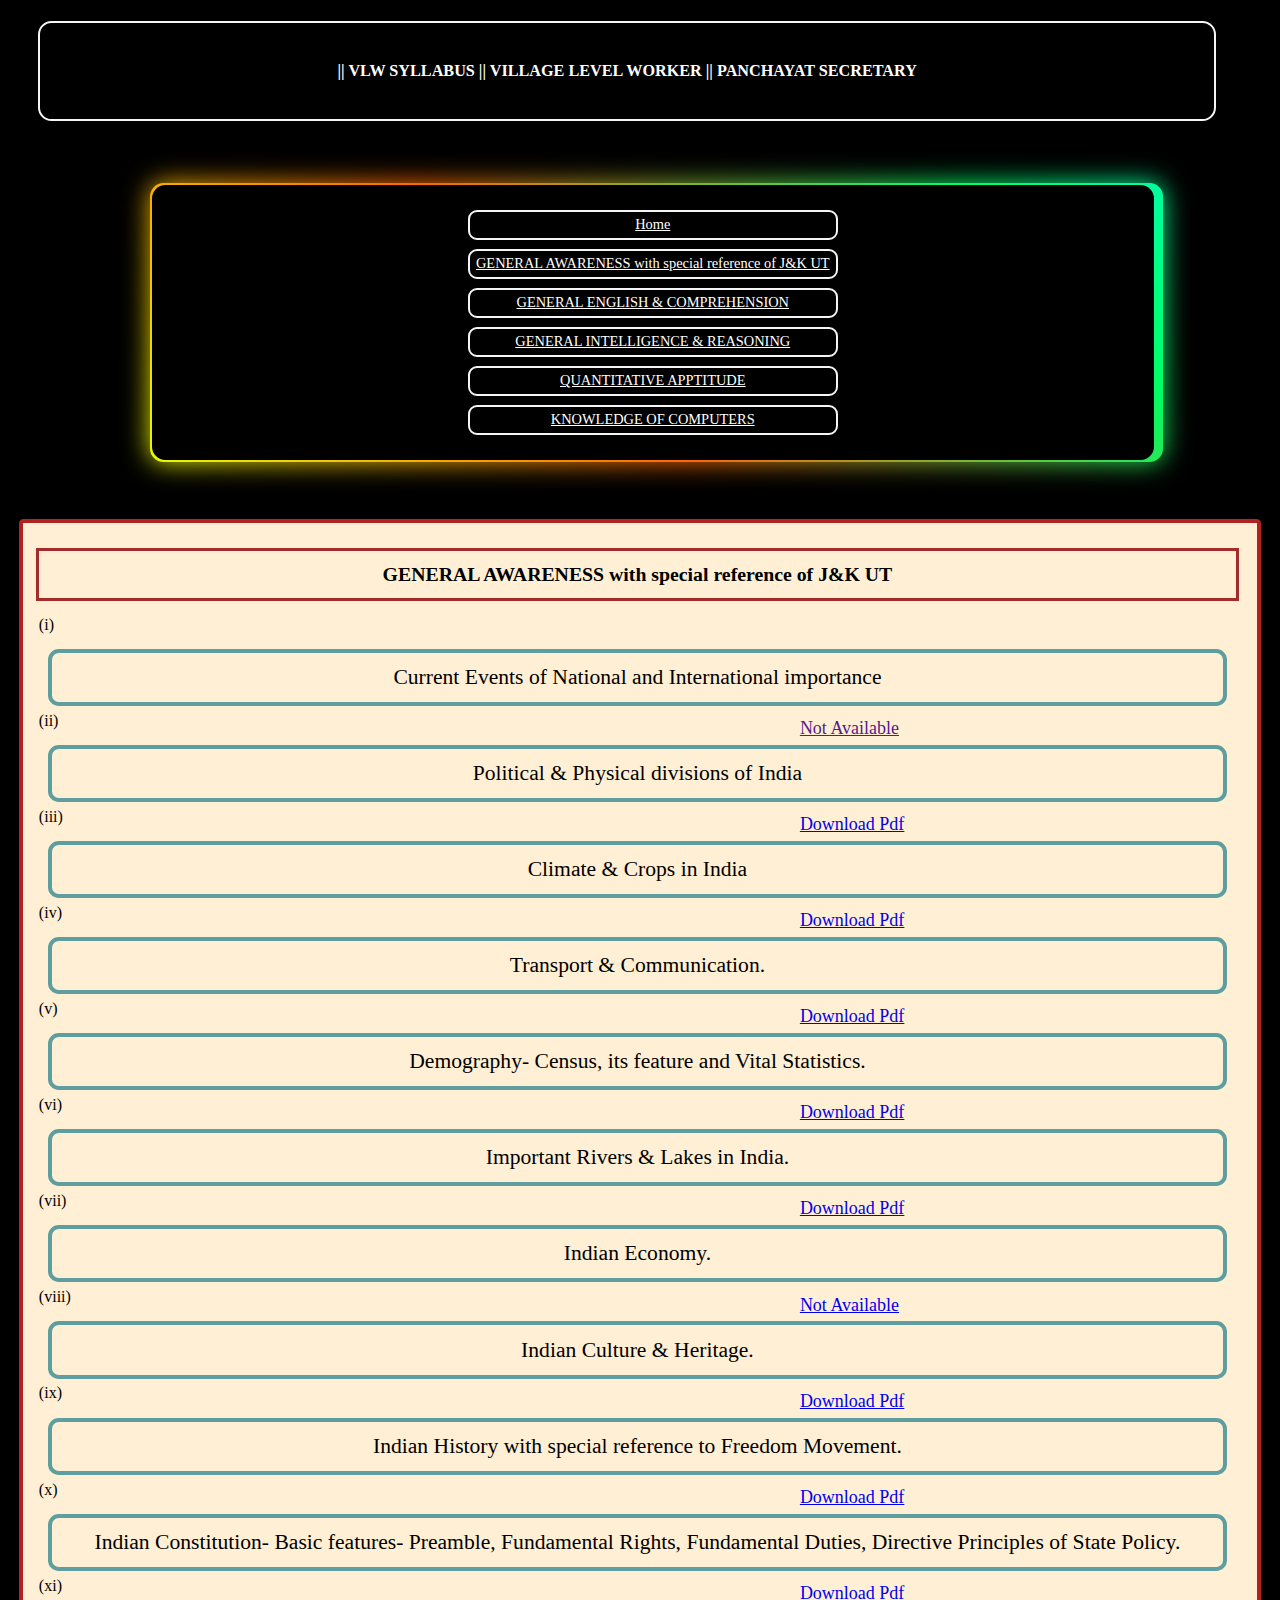
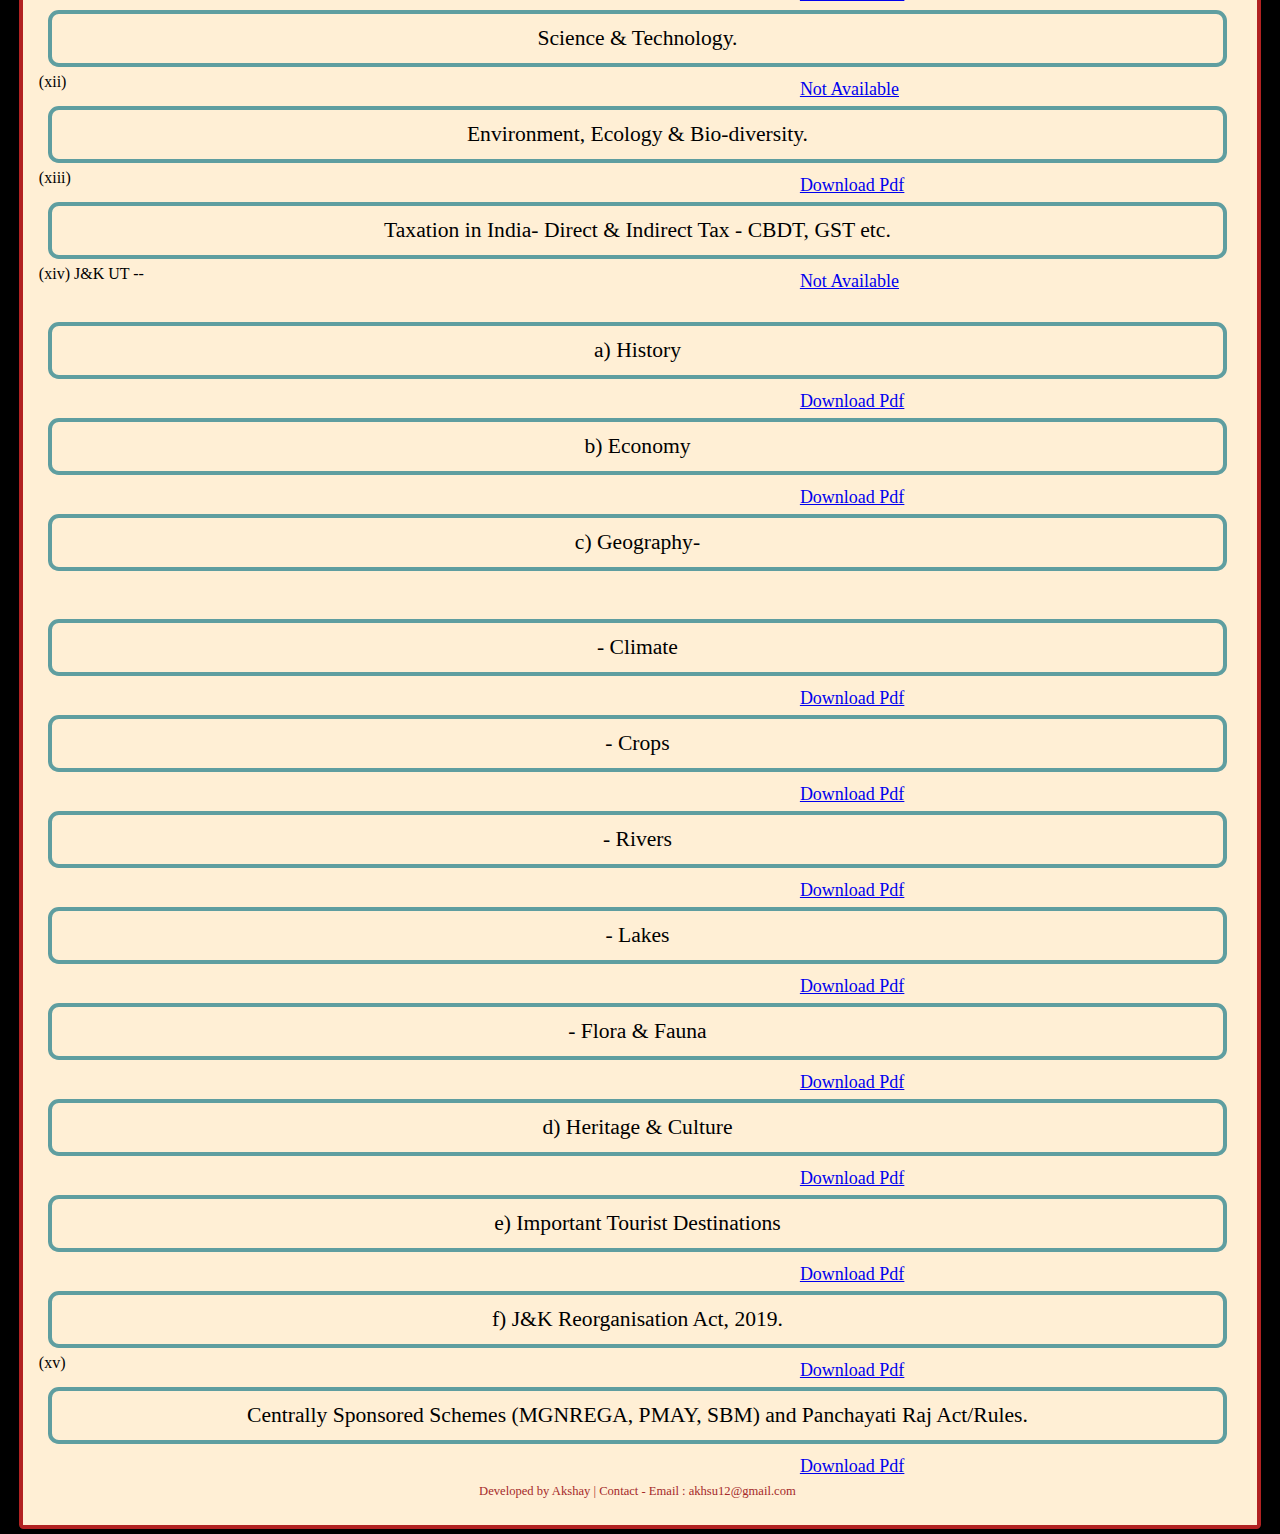
==== commit f9b1ae5c: "update" ====
--- a/index.html
+++ b/index.html
@@ -1,11 +1,8 @@
 <!DOCTYPE html>
 <html lang="en">
-
 <html style="background: black;">
-<link rel="stylesheet" href="style.css">
 <link rel="stylesheet" href="responsive.css">
 <link rel="stylesheet" href="animation.css">
-<link rel="stylesheet" href="animation.html">
 
 <head>
 	<meta charset="UTF-8">
@@ -17,12 +14,12 @@
 </head>
 
 <body>
-	<h1 class="logotext font17 bold text-center" style="margin: 29px 3px -31px 14px;">
-			<div class=" headingtop topheadingmargin">|| VLW SYLLABUS || VILLAGE LEVEL WORKER || PANCHAYAT SECRETARY
-			</div>
+	<h1>
+		<div class=" headingtop topheadingmargin">|| VLW SYLLABUS || VILLAGE LEVEL WORKER || PANCHAYAT SECRETARY
+		</div>
 	</h1>
-	
-	<div>
+
+	<div class="block glow">
 		<ul class="topheadingmargin2" class="navbar">
 			<div class="pdres">
 				<li class="pd5"><a href="index.html" style="color: white;">Home</a></li>
@@ -35,192 +32,213 @@
 			</div>
 		</ul>
 	</div>
-	
-	<table class="table1">
-
-		<tr>
-			<th>#</th>
-			<th class="tablehead">GENERAL AWARENESS with special reference of J&K UT</th>
-
-
-		</tr>
-		<tr>
-			<td>(i)</td>
-			<td class="borderrd">Current Events of National and International importance </td>
-			<td class="downbox"><a href="" class="btn btn-primary themebtn">Not Available</a></td>
-		</tr>
-		<tr>
-			<td>(ii)</td>
-			<td class="borderrd">Political & Physical divisions of India</td>
-			<td class="downbox"><a href="https://drive.google.com/file/d/1kBwkdz7jEKiZrFTMwFs1HEBbdv3gJChR/view?usp=sharing"
-				class="btn btn-primary themebtn">Download Pdf</a></td>
-		</tr>
-		<tr>
-			<td>(iii)</td>
-			<td class="borderrd">Climate & Crops in India </td>
-			<td class="downbox"><a
-					href="https://drive.google.com/file/d/1UeBZXBqrrmDB_44P9ZrlK54QrdPt-NiU/view?usp=sharing"
-					class="btn btn-primary themebtn">Download Pdf</a></td>
-		</tr>
-		<tr>
-			<td>(iv)</td>
-			<td class="borderrd">Transport & Communication. </td>
-			<td class="downbox"><a
-					href=https://drive.google.com/file/d/1nJxwQREq7IaP8934g95gLU8gzRSIERtz/view?usp=sharing"
-					class="btn btn-primary themebtn">Download Pdf</a></td>
-		</tr>
-		<tr>
-			<td>(v)</td>
-			<td class="borderrd">Demography- Census, its feature and Vital Statistics.</td>
-			<td class="downbox"><a
-					href="https://drive.google.com/file/d/1WRmgvR1o6OVwG_po8A6nnxoWQS05wsMI/view?usp=sharing"
-					class="btn btn-primary themebtn">Download Pdf</a></td>
-		</tr>
-		<tr>
-			<td>(vi)</td>
-			<td class="borderrd">Important Rivers & Lakes in India.</td>
-			<td class="downbox"><a
-					href="https://drive.google.com/file/d/1yDMCxtIcokJgd74jcxjbMZonDPWR_rk5/view?usp=sharing"
-					class="btn btn-primary themebtn">Download Pdf</a></td>
-		</tr>
-		<tr>
-			<td>(vii)</td>
-			<td class="borderrd">Indian Economy.</td>
-			<td class="downbox"><a href=" " class="btn btn-primary themebtn">Not Available</td>
-		</tr>
-		<tr>
-			<td>(viii)</td>
-			<td class="borderrd">Indian Culture & Heritage.</td>
-			<td class="downbox"><a
-					href="https://drive.google.com/file/d/1DlyLZUUBbxytOMunbIhMY62kWlidPxMw/view?usp=sharing"
-					class="btn btn-primary themebtn">Download Pdf</a></td>
-		</tr>
-		<tr>
-			<td>(ix)</td>
-			<td class="borderrd">Indian History with special reference to Freedom Movement.</td>
-			<td class="downbox"><a
-					href="https://drive.google.com/file/d/16hpMGnzHrHLhrfQ6f9d9eIT9ie2OBXkO/view?usp=sharing"
-					class="btn btn-primary themebtn">Download Pdf</a></td>
-		</tr>
-		<tr>
-			<td>(x)</td>
-			<td class="borderrd">Indian Constitution- Basic features- Preamble, Fundamental Rights, Fundamental Duties,
-				Directive Principles of State Policy.</td>
-			<td class="downbox"><a
-					href="https://drive.google.com/file/d/1YvjNzVw-Yctx8hWDUlStt0i4NqbylsPj/view?usp=sharing"
-					class="btn btn-primary themebtn">Download Pdf</a></td>
-		</tr>
-		<tr>
-			<td>(xi)</td>
-			<td class="borderrd">Science & Technology. </td>
-			<td class="downbox"><a href=" " class="btn btn-primary themebtn">Not Available</a></td>
-		</tr>
-		<tr>
-			<td>(xii)</td>
-			<td class="borderrd">Environment, Ecology & Bio-diversity. </td>
-			<td class="downbox"><a
-					href="https://drive.google.com/file/d/1z44Xp-19X8Ovfa5aZZZo0EKKulRE23dM/view?usp=sharing"
-					class="btn btn-primary themebtn">Download Pdf</a></td>
-		</tr>
-		<tr>
-			<td>(xiii)</td>
-			<td class="borderrd">Taxation in India- Direct & Indirect Tax - CBDT, GST etc. </td>
-			<td class="downbox"><a href=" " class="btn btn-primary themebtn">Not Available</a></td>
-		</tr>
-		<tr>
-			<td>(xiv)</td>
-			<td>J&K UT -- </td>
-		</tr>
-		<tr>
-			<td></td>
-			<td class="borderrd">a) History </td>
-			<td class="downbox"><a href="https://drive.google.com/file/d/15mPBzDfJz2id2qwmojFIg1I9i5C0NCJ2/view?usp=sharing"
-					class="btn btn-primary themebtn">Download Pdf</a></td>
-		</tr>
-		<tr>
-			<td></td>
-			<td class="borderrd">b) Economy </td>
-			<td class="downbox"><a href="https://drive.google.com/file/d/1nLudCk_bxNcWcEGdlMUxklkUwPPgFiay/view?usp=sharing"
-					class="btn btn-primary themebtn">Download Pdf</a></td>
-		</tr>
-		<tr>
-		<td></td>
-		<td class="borderrd">c) Geography-</td>
-			</tr>
-
-			<tr>
-				<td></td>
-				<td class="borderrd"> - Climate</td>
-				<td class="downbox"><a href="https://drive.google.com/file/d/1kk_vZsE5aE3bTWO-uWWSvLsOpmEuXiar/view?usp=sharing"
-						class="btn btn-primary themebtn">Download Pdf</a></td>
-			</tr>
-			<tr>
-				<td></td>
-				<td class="borderrd"> - Crops </td>
-				<td class="downbox"><a href="https://drive.google.com/file/d/1RGUPZydn-8lyDKz_i1MD0BqxkiUS4xtU/view?usp=sharing"
-						class="btn btn-primary themebtn">Download Pdf</a></td>
-			</tr>
-			<tr>
-				<td></td>
-				<td class="borderrd"> - Rivers </td>
-				<td class="downbox"><a href="https://drive.google.com/file/d/1F5QpS3Et-s8LxouQ52REVc3mbb-bBDkx/view?usp=sharing "
-						class="btn btn-primary themebtn">Download Pdf</a></td>
-			</tr>
-			<tr>
-				<td></td>
-				<td class="borderrd"> - Lakes
-				<td class="downbox"> <a href="https://drive.google.com/file/d/1F5QpS3Et-s8LxouQ52REVc3mbb-bBDkx/view?usp=sharing "
-						class="btn btn-primary themebtn">Download Pdf</a></td>
-			</tr>
-			<tr>
-				<td></td>
-				<td class="borderrd"> - Flora & Fauna
-				<td class="downbox"><a	href="https://drive.google.com/file/d/1iBcHoGXGRDn7QnbrV8YtqfoZHcP2xSLR/view?usp=sharing "
-						class="btn btn-primary themebtn">Download Pdf</a></td>
-			</tr>
-			<tr>
-				<td></td>
-				<td class="borderrd">d) Heritage & Culture </td>
-				<td class="downbox"><a href="https://drive.google.com/file/d/1mwEPMOwN7Fo09EyipZOdeoen3mmAHXmy/view?usp=sharing"
-						class="btn btn-primary themebtn">Download Pdf</a>
-				</td>
-			</tr>
-			<tr>
-				<td></td>
-				<td class="borderrd">e) Important Tourist Destinations </td>
-				<td class="downbox"><a href="https://drive.google.com/file/d/1qFz0gquM5fs_XsPdiJnHrHEKmXdn2WZ8/view?usp=sharing"
-						class="btn btn-primary themebtn">Download Pdf</a></td>
-			</tr>
-			<tr>
-				<td></td>
-				<td class="borderrd">f) J&K Reorganisation Act, 2019. </td>
-				<td class="downbox"><a href="https://drive.google.com/file/d/1OYvAJYY1eKFmZw8XMmZy8NwTM6fPGE6H/view?usp=sharing"
-						class="btn btn-primary themebtn">Download Pdf</a></td>
-			</tr>
-			<tr>
-				<td>(xv)</td>
-				<td class="borderrd">Centrally Sponsored Schemes (MGNREGA, PMAY, SBM) and Panchayati Raj Act/Rules.
-				</td>
-				<td class="downbox"><a href="https://drive.google.com/file/d/14gWwWIhpEnos5J8PYBL5cVcCsW9PPMqd/view?usp=sharing"
-						class="btn btn-primary themebtn">Download Pdf</a></td>
-
-			</tr>
-			<tr>
-				<td></td>
-				<td class="botm">Developed by Akshay | Contact - Email : akhsu12@gmail.com</td>
-			</tr>
-
-
-			<!--
-							<div class="footcont">Developed by Akshay  |  Contact  -   Email : akhsu12@gmail.com  |</div>-->
-
+	<div class="container" style="    margin: 0vh 0vw 0vh .5vw;	">
+		<table class="table1">
+			<tbody class="tablebdyfix">
+
+				<tr>
+
+					<th class="tablehead">GENERAL AWARENESS with special reference of J&K UT</th>
+
+
+				</tr>
+				<tr>
+					<td>(i)</td>
+					<td class="borderrd">Current Events of National and International importance </td>
+					<td class="downbox"><a href="" class="btn btn-primary themebtn">Not Available</a></td>
+				</tr>
+				<tr>
+					<td>(ii)</td>
+					<td class="borderrd">Political & Physical divisions of India</td>
+					<td class="downbox"><a
+							href="https://drive.google.com/file/d/1kBwkdz7jEKiZrFTMwFs1HEBbdv3gJChR/view?usp=sharing"
+							class="btn btn-primary themebtn">Download Pdf</a></td>
+				</tr>
+				<tr>
+					<td>(iii)</td>
+					<td class="borderrd">Climate & Crops in India </td>
+					<td class="downbox"><a
+							href="https://drive.google.com/file/d/1UeBZXBqrrmDB_44P9ZrlK54QrdPt-NiU/view?usp=sharing"
+							class="btn btn-primary themebtn">Download Pdf</a></td>
+				</tr>
+				<tr>
+					<td>(iv)</td>
+					<td class="borderrd">Transport & Communication. </td>
+					<td class="downbox"><a
+							href=https://drive.google.com/file/d/1nJxwQREq7IaP8934g95gLU8gzRSIERtz/view?usp=sharing"
+							class="btn btn-primary themebtn">Download Pdf</a></td>
+				</tr>
+				<tr>
+					<td>(v)</td>
+					<td class="borderrd">Demography- Census, its feature and Vital Statistics.</td>
+					<td class="downbox"><a
+							href="https://drive.google.com/file/d/1WRmgvR1o6OVwG_po8A6nnxoWQS05wsMI/view?usp=sharing"
+							class="btn btn-primary themebtn">Download Pdf</a></td>
+				</tr>
+				<tr>
+					<td>(vi)</td>
+					<td class="borderrd">Important Rivers & Lakes in India.</td>
+					<td class="downbox"><a
+							href="https://drive.google.com/file/d/1yDMCxtIcokJgd74jcxjbMZonDPWR_rk5/view?usp=sharing"
+							class="btn btn-primary themebtn">Download Pdf</a></td>
+				</tr>
+				<tr>
+					<td>(vii)</td>
+					<td class="borderrd">Indian Economy.</td>
+					<td class="downbox"><a href=" " class="btn btn-primary themebtn">Not Available</td>
+				</tr>
+				<tr>
+					<td>(viii)</td>
+					<td class="borderrd">Indian Culture & Heritage.</td>
+					<td class="downbox"><a
+							href="https://drive.google.com/file/d/1DlyLZUUBbxytOMunbIhMY62kWlidPxMw/view?usp=sharing"
+							class="btn btn-primary themebtn">Download Pdf</a></td>
+				</tr>
+				<tr>
+					<td>(ix)</td>
+					<td class="borderrd">Indian History with special reference to Freedom Movement.</td>
+					<td class="downbox"><a
+							href="https://drive.google.com/file/d/16hpMGnzHrHLhrfQ6f9d9eIT9ie2OBXkO/view?usp=sharing"
+							class="btn btn-primary themebtn">Download Pdf</a></td>
+				</tr>
+				<tr>
+					<td>(x)</td>
+					<td class="borderrd">Indian Constitution- Basic features- Preamble, Fundamental Rights, Fundamental
+						Duties,
+						Directive Principles of State Policy.</td>
+					<td class="downbox"><a
+							href="https://drive.google.com/file/d/1YvjNzVw-Yctx8hWDUlStt0i4NqbylsPj/view?usp=sharing"
+							class="btn btn-primary themebtn">Download Pdf</a></td>
+				</tr>
+				<tr>
+					<td>(xi)</td>
+					<td class="borderrd">Science & Technology. </td>
+					<td class="downbox"><a href=" " class="btn btn-primary themebtn">Not Available</a></td>
+				</tr>
+				<tr>
+					<td>(xii)</td>
+					<td class="borderrd">Environment, Ecology & Bio-diversity. </td>
+					<td class="downbox"><a
+							href="https://drive.google.com/file/d/1z44Xp-19X8Ovfa5aZZZo0EKKulRE23dM/view?usp=sharing"
+							class="btn btn-primary themebtn">Download Pdf</a></td>
+				</tr>
+				<tr>
+					<td>(xiii)</td>
+					<td class="borderrd">Taxation in India- Direct & Indirect Tax - CBDT, GST etc. </td>
+					<td class="downbox"><a href=" " class="btn btn-primary themebtn">Not Available</a></td>
+				</tr>
+				<tr>
+					<td>(xiv)</td>
+					<td>J&K UT -- </td>
+				</tr>
+				<tr>
+					<td>&nbsp;</td>
+					<td>&nbsp;</td>
+					<td class="borderrd">a) History </td>
+					<td class="downbox"><a
+							href="https://drive.google.com/file/d/15mPBzDfJz2id2qwmojFIg1I9i5C0NCJ2/view?usp=sharing"
+							class="btn btn-primary themebtn">Download Pdf</a></td>
+				</tr>
+				<tr>
+					<td>&nbsp;</td>
+					<td>&nbsp;</td>
+					<td class="borderrd">b) Economy </td>
+					<td class="downbox"><a
+							href="https://drive.google.com/file/d/1nLudCk_bxNcWcEGdlMUxklkUwPPgFiay/view?usp=sharing"
+							class="btn btn-primary themebtn">Download Pdf</a></td>
+				</tr>
+				<tr>
+					<td>&nbsp;</td>
+					<td>&nbsp;</td>
+					<td class="borderrd">c) Geography-</td>
+				</tr>
+
+				<tr>
+
+					<td>&nbsp;</td>
+					<td>&nbsp;</td>
+					<td class="borderrd"> - Climate</td>
+					<td class="downbox"><a
+							href="https://drive.google.com/file/d/1kk_vZsE5aE3bTWO-uWWSvLsOpmEuXiar/view?usp=sharing"
+							class="btn btn-primary themebtn">Download Pdf</a></td>
+				</tr>
+				<tr>
+					<td>&nbsp;</td>
+					<td>&nbsp;</td>
+					<td class="borderrd"> - Crops </td>
+					<td class="downbox"><a
+							href="https://drive.google.com/file/d/1RGUPZydn-8lyDKz_i1MD0BqxkiUS4xtU/view?usp=sharing"
+							class="btn btn-primary themebtn">Download Pdf</a></td>
+				</tr>
+				<tr>
+					<td>&nbsp;</td>
+					<td>&nbsp;</td>
+					<td class="borderrd"> - Rivers </td>
+					<td class="downbox"><a
+							href="https://drive.google.com/file/d/1F5QpS3Et-s8LxouQ52REVc3mbb-bBDkx/view?usp=sharing "
+							class="btn btn-primary themebtn">Download Pdf</a></td>
+				</tr>
+				<tr>
+					<td>&nbsp;</td>
+					<td>&nbsp;</td>
+					<td class="borderrd"> - Lakes
+					<td class="downbox"> <a
+							href="https://drive.google.com/file/d/1F5QpS3Et-s8LxouQ52REVc3mbb-bBDkx/view?usp=sharing "
+							class="btn btn-primary themebtn">Download Pdf</a></td>
+				</tr>
+				<tr>
+					<td>&nbsp;</td>
+					<td>&nbsp;</td>
+					<td class="borderrd"> - Flora & Fauna
+					<td class="downbox"><a
+							href="https://drive.google.com/file/d/1iBcHoGXGRDn7QnbrV8YtqfoZHcP2xSLR/view?usp=sharing "
+							class="btn btn-primary themebtn">Download Pdf</a></td>
+				</tr>
+				<tr>
+					<td>&nbsp;</td>
+					<td>&nbsp;</td>
+					<td class="borderrd">d) Heritage & Culture </td>
+					<td class="downbox"><a
+							href="https://drive.google.com/file/d/1mwEPMOwN7Fo09EyipZOdeoen3mmAHXmy/view?usp=sharing"
+							class="btn btn-primary themebtn">Download Pdf</a>
+					</td>
+				</tr>
+				<tr>
+					<td>&nbsp;</td>
+					<td>&nbsp;</td>
+					<td class="borderrd">e) Important Tourist Destinations </td>
+					<td class="downbox"><a
+							href="https://drive.google.com/file/d/1qFz0gquM5fs_XsPdiJnHrHEKmXdn2WZ8/view?usp=sharing"
+							class="btn btn-primary themebtn">Download Pdf</a></td>
+				</tr>
+				<tr>
+					<td>&nbsp;</td>
+					<td>&nbsp;</td>
+					<td class="borderrd">f) J&K Reorganisation Act, 2019. </td>
+					<td class="downbox"><a
+							href="https://drive.google.com/file/d/1OYvAJYY1eKFmZw8XMmZy8NwTM6fPGE6H/view?usp=sharing"
+							class="btn btn-primary themebtn">Download Pdf</a></td>
+				</tr>
+				<tr>
+					<td>(xv)</td>
+					<td class="borderrd">Centrally Sponsored Schemes (MGNREGA, PMAY, SBM) and Panchayati Raj Act/Rules.
+					</td>
+					<td class="downbox"><a
+							href="https://drive.google.com/file/d/14gWwWIhpEnos5J8PYBL5cVcCsW9PPMqd/view?usp=sharing"
+							class="btn btn-primary themebtn">Download Pdf</a></td>
+
+				</tr>
+				<tr>
+					<td>&nbsp;</td>
+					<td>&nbsp;</td>
+					<td></td>
+					<td class="botm">Developed by Akshay | Contact - Email : akhsu12@gmail.com</td>
+				</tr>
+
+			</tbody>
 			</table1>
-			</div>
-
-			</div>
-			</div>
-
-			</div>
+	</div>
+
 
 </body>
 
--- a/responsive.css
+++ b/responsive.css
@@ -1,110 +1,116 @@
-@media screen and (max-width: 1000px) {
-   .headingtop {
-      display: flex;
-      justify-content: center;
-      text-align: center;
-      color: white;
-      font-size: 12px;
+.headingtop {
+   text-align: center;
+   color: white;
+   font-size: 1.8vh;
 
-   }
 
-   .navbar1 {
-      display: grid;
-      margin: 47px -6px 36px 3px;
-      padding: 2px 27px 6px 22px;
-   }
+}
 
-   .pdres {
-      display: inline-grid;
-      padding: 1vh 1vw 1vh 1vw;
-      border-radius: 19px;
-      justify-content: center;
-      margin: 1vh 4vw 1vh 4vw;
-      font-size: 1.6vh;
-   }
+.navbar1 {
+   display: grid;
+   margin: 47px -6px 36px 3px;
+   padding: 2px 27px 6px 22px;
+}
 
-   .pd5 {
-      display: flex;
-      border: .3vh solid whitesmoke;
-      border-radius: 1vh;
-      justify-content: center;
-      margin: .5vh -1vw;
-   }
+.pdres {
+   display: inline-grid;
+   padding: 1vh 1vw 1vh 1vw;
+   border-radius: 19px;
+   justify-content: center;
+   font-size: 1.6vh;
+}
 
-   .topheadingmargin {
-      margin: -2vh 4vw -2vh 1vw;
-      display: flex;
-      padding: 2px 8px 3px 13px;
-      border: 2px solid whitesmoke;
-      border-radius: 19px;
-      justify-content: center;
-   }
+.pd5 {
+   display: flex;
+   border: .3vh solid whitesmoke;
+   border-radius: 1vh;
+   justify-content: center;
+   margin: .5vh -1vw;
+   padding: 0.5vh 0.5vw 0.5vh .5vw;
+}
 
-   .topheadingmargin2 {
-      margin: 6vh 4vw 7vh 5vw;
-      display: flex;
-      padding: 0.1vh .1vw .1vh .1vw;
-      border: 2px solid whitesmoke;
-      border-radius: 19px;
-      justify-content: center;
-   }
+.topheadingmargin {
+   margin: 0% 5% 0% 3%;
+   display: flex;
+   padding: 3% 4%;
+   border: 2px solid whitesmoke;
+   border-radius: 1.5vh;
+   justify-content: center;
+}
 
-   .table1 {
-      display: flex;
-      border: 2px firebrick solid;
-      margin: -4vh 1vw auto 1vw;
-      padding: 6px 3px;
-      border-radius: 5px;
-      background-color: papayawhip;
-      position: relative;
-      bottom: .5vh;
-   }
+.topheadingmargin2 {
+   margin: -9% 6%;
+   display: flex;
+   border-radius: 1.5vh;
+   justify-content: center;
+   background: black;
+   padding: 1%;
+}
 
-   .tablehead {
-      display: flex;
-      margin: 1vh 0vw;
-      border: 2px solid brown;
-      width: 73vw;
-      justify-content: center;
-      font-size: 1.6vh;
-      padding: 0.3vh 2vw;
-   }
+.table1 {
+   display: flex;
+   border: 0.5vh firebrick solid;
+   margin: 0% 0% 0% 1%;
+   padding: 1% 1% 1% 1%;
+   border-radius: 0.5vh;
+   background-color: papayawhip;
+   position: relative;
+   bottom: 0.5vh;
+   width: 97vw;
+}
 
-   .tablehe {
-      display: flex;
-      margin: -5vh 54vw;
-      border: 2px solid brown;
-      width: 25vw;
-      font-size: 1.6vh;
-      position: absolute;
-      justify-content: center;
-   }
+.tablehead {
+   display: flex;
+   margin: 1% 0%;
+   border: 0.4vh solid brown;
+   justify-content: center;
+   font-size: 2.2vh;
+   padding: 1% 1%;
+}
 
-   .borderrd {
-      border: 2px cadetblue solid;
-      padding: 2px 8px;
-      border-radius: 5px;
-      display: flex;
-      font-size: 2.4vh;
-      justify-content: center;
-      margin: 0vh 5vw 1vh -2vw;
-   }
+.tablehe {
+   display: flex;
+   margin: -5vh 54vw;
+   border: 2px solid brown;
+   width: 25vw;
+   font-size: 1.6vh;
+   position: absolute;
+   justify-content: center;
+}
 
-   .downbox {
-      display: flex;
-      margin: -0.2vh 0vw 0.6vh 50vw;
-      font-size: 2vh;
-      position: inherit;
-   }
+.borderrd {
+   border: 0.5vh cadetblue solid;
+   padding: 1% 1% 1% 1%;
+   border-radius: 1.2vh;
+   display: flex;
+   font-size: 2.4vh;
+   justify-content: center;
+   margin: 1% 1%;
 
-   .tbdymrg {
-      margin: 0vh 0vw -2vh;
-   }
+}
 
-   .botm {
-      font-size: 1.5vh;
-      margin: 1vh 0vw 1vh -12vw;
-      display: flex;
-      color: brown;
-   }
+.downbox {
+   display: flex;
+   margin: -0.5% 0% -3% 59%;
+   font-size: 2vh;
+   position: inherit;
+   padding: 0.5% 0.5% 0.5% 4.5%;
+}
+
+.tbdymrg {
+   margin: 0vh 0vw -2vh;
+}
+
+.botm {
+   font-size: 1.4vh;
+   margin: 1% 1% 1% 1%;
+   display: flex;
+   color: brown;
+   justify-content: center;
+}
+
+.tablebdyfix {
+   display: flex;
+   flex-direction: column;
+   width: 94vw;
 }--- a/animation.css
+++ b/animation.css
@@ -0,0 +1,50 @@
+body {
+    margin: 0;
+    padding: 0;
+    background-color: black;
+
+}
+
+.block {
+    position: sticky;
+    margin: 13% 6.5% 13% 6.5%;
+    width: 89%;
+    background: black;
+    height: auto;
+    border-radius: 1.5vh;
+}
+
+.glow::before,
+.glow::after {
+    content: '';
+    position: absolute;
+    left: -2px;
+    top: -2px;
+    background: linear-gradient(45deg, #e6fb04, #ff6600, #00ff66, #00ffff, #ff00ff, #ff0099, #6e0dd0, #ff3300, #099fff);
+    background-size: 400%;
+    width: calc(100% + -9.8vw);
+    height: calc(100% + 0.5vh);
+    z-index: -1;
+    animation: animate 20s linear infinite;
+    border-radius: 1.5vh;
+    margin: 0% 5% 1% 6%;
+}
+
+@keyframes animate {
+    0% {
+        background-position: 0 0;
+
+    }
+
+    50% {
+        background-position: 400% 0;
+    }
+
+    100% {
+        background-position: 0 0;
+    }
+}
+
+.glow::after {
+    filter: blur(1.5vh);
+}